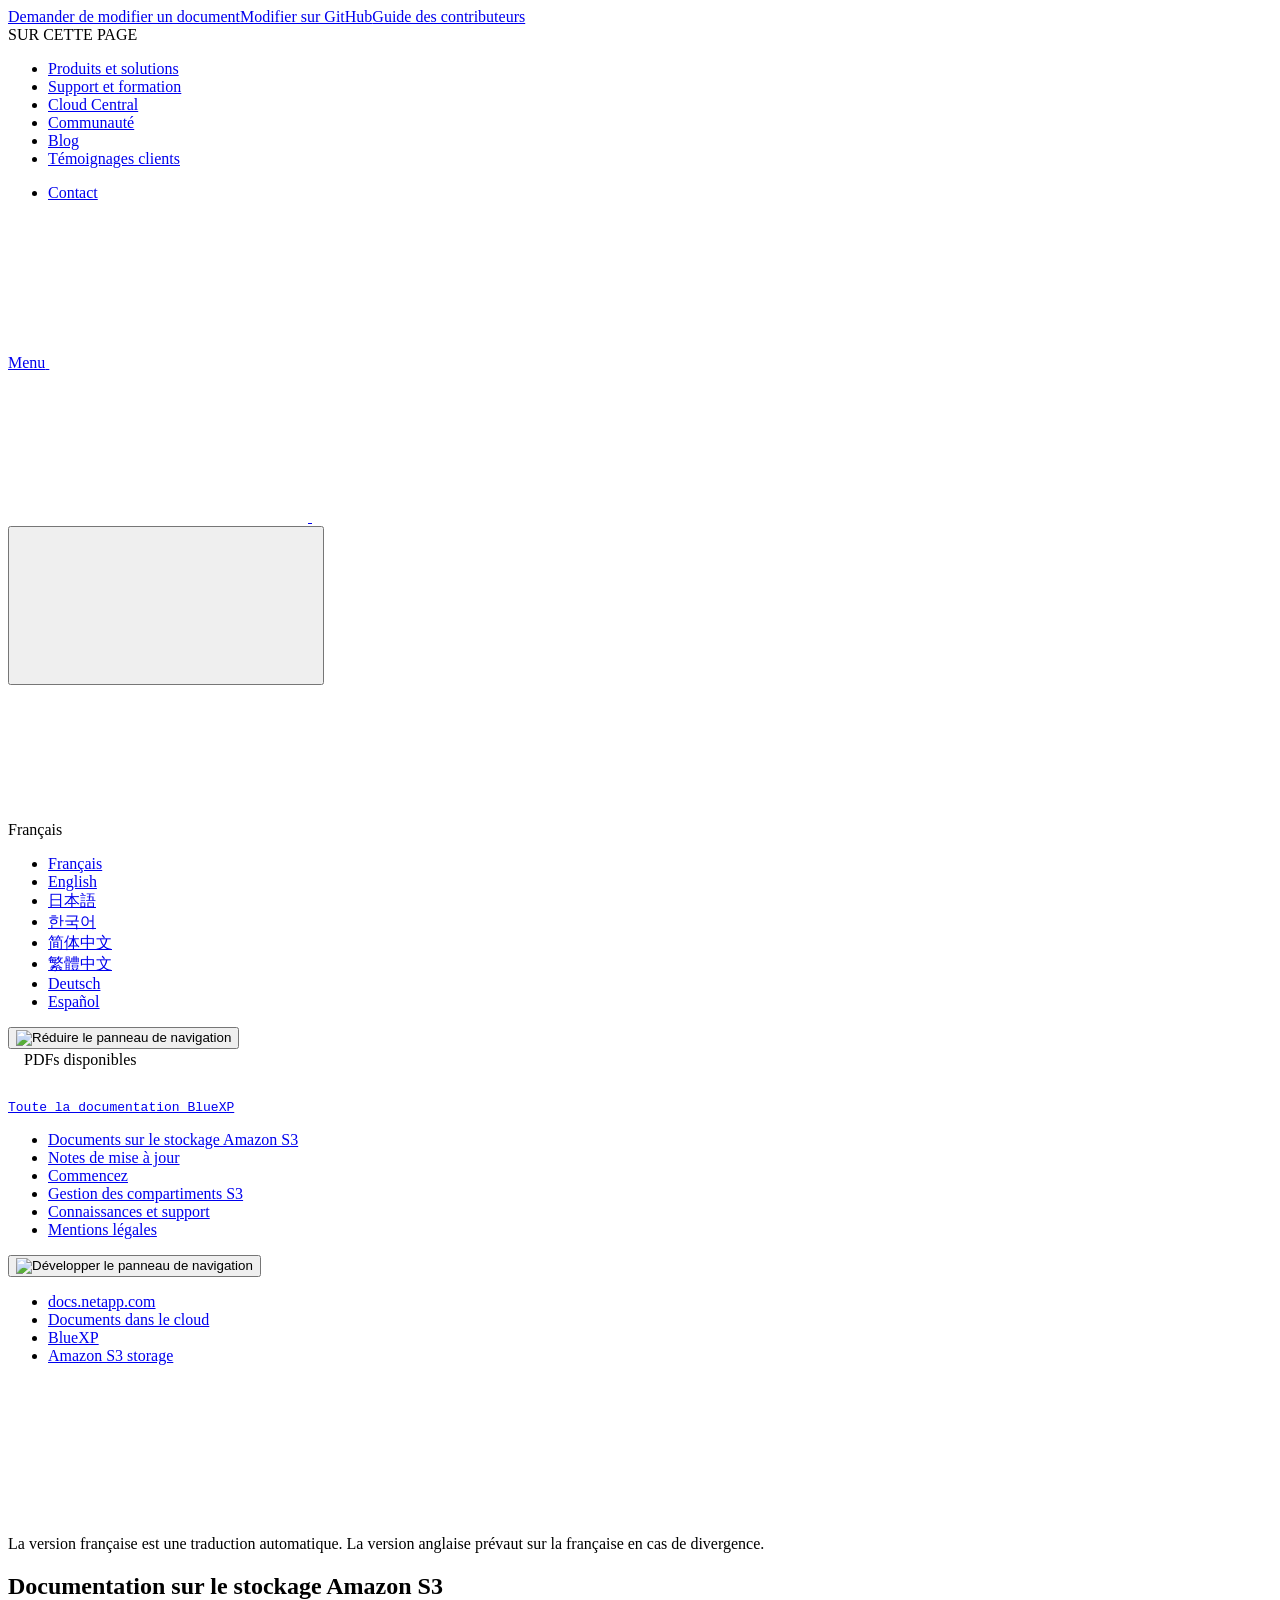
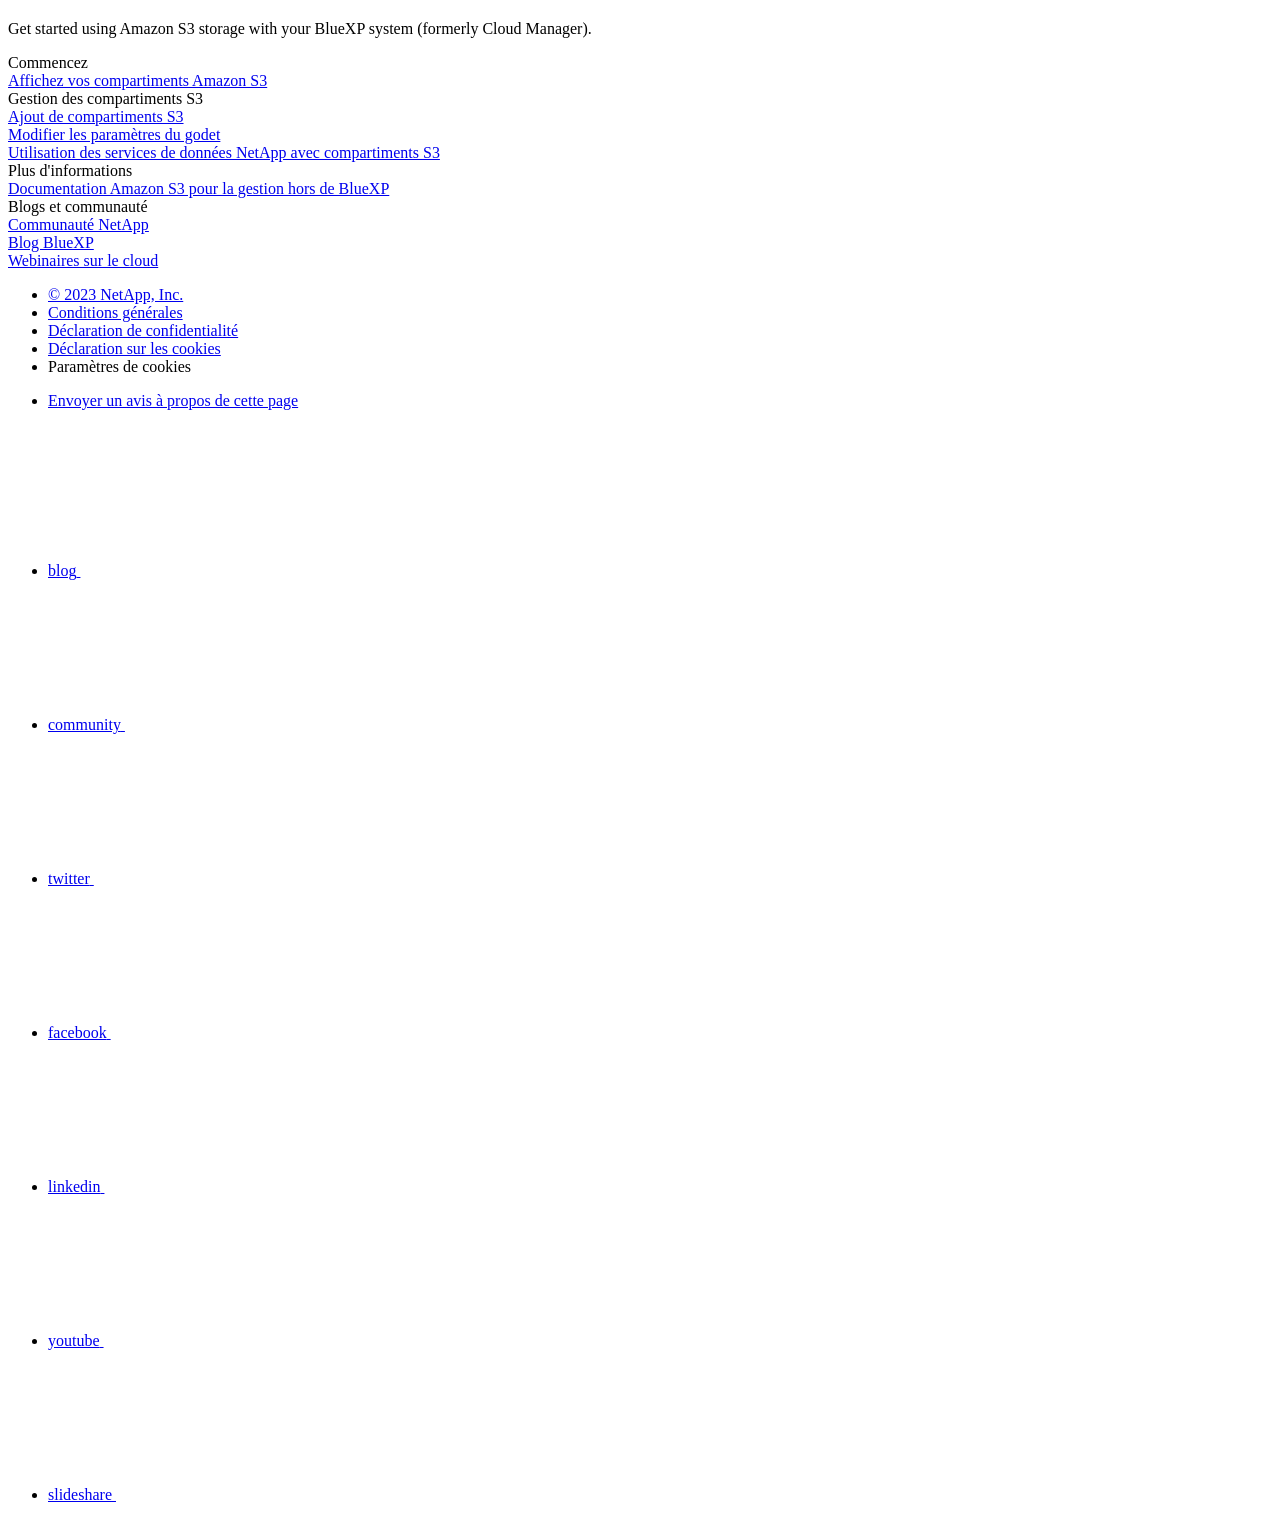
==== index.html @ a763070c "Deploying to gh-pages from  @ d402256b5ade138a9da53245dac1929bb200e965 🚀" ====
<!DOCTYPE html>
<html lang="fr">
  <head class="at-element-marker">
  <title>Documentation sur le stockage Amazon S3 | NetApp Documentation</title>
  <meta charset="utf-8">
  <meta http-equiv="x-ua-compatible" content="ie=edge,chrome=1">
  <meta http-equiv="language" content="en">
  <meta name="viewport" content="width=device-width, initial-scale=1">
  <meta property="og:title" content="Documentation sur le stockage Amazon S3 | NetApp Documentation" />
	<meta property="og:type" content="website" />
	<meta property="og:url" content="https://docs.netapp.com/fr-fr/bluexp-s3-storage/index.html" />
	<meta property="og:description" content="Commencez à utiliser le stockage Amazon S3 avec votre système BlueXP (anciennement Cloud Manager)." />
  <meta property="og:image" content="https://docs.netapp.com/fr-fr/bluexp-s3-storage/images/logo-tophat-social.png" />
  <meta property="og:image:alt" content="NetApp Logo" />
  <meta name="format-detection" content="telephone=no">
  <meta http-equiv="Content-Type" content="text/html; charset=utf-8">
  <meta http-equiv="encoding" content="utf-8">
  <meta http-equiv="nss-type" content="Product Documentation"/>
  <meta http-equiv="nss-subtype" content="User Guide"/><meta name="description" content="Commencez à utiliser le stockage Amazon S3 avec votre système BlueXP (anciennement Cloud Manager).">
  <meta name="keywords" content=" "><!-- Icons -->
  <link rel="icon" href="/fr-fr/bluexp-s3-storage/images/favicon.ico" type="image/x-icon">

  <!-- RSS Feed --><link rel="alternate" type="application/rss+xml" title="NetApp Documentation" href="/fr-fr/bluexp-s3-storage/feed.xml"><!-- CSS Definitions: NetApp CSS should be defined after generic css -->

  <!-- Elastic Search -->
  <link rel="stylesheet" href="//cdn.jsdelivr.net/searchkit/0.10.0/theme.css">

  <!-- Combined CSS -->
  <link rel="stylesheet" type="text/css" href="/fr-fr/bluexp-s3-storage/css/netappdocs.css">

  
  <link rel="stylesheet" href="/fr-fr/bluexp-s3-storage/css/landing-page.css" type="text/css">
  <link rel="stylesheet" href="/fr-fr/bluexp-s3-storage/css/tabbed-blocks.css" type="text/css">
  <!-- Canonical url -->
  <link rel='stylesheet' href='/fr-fr/bluexp-s3-storage/css/na-feature.css' type='text/css'><!-- Top level site integrations --><script>
    function addAdobeLaunch(adobeId) {
      var head = document.getElementsByTagName('head')[0];
      var adobe = document.createElement("script");
      adobe.type = "text/plain";
      adobe.className = "optanon-category-C0002";
      adobe.src = "//assets.adobedtm.com/60287eadf1ee/c284da483c83/"+adobeId+".min.js";
      head.appendChild(adobe);
    }

    function addGoogleAnalytics(gtagId) {
      var google = document.createElement("script");
      google.type = "text/plain";
      google.className = "optanon-category-C0002";
      google.src = "https://www.googletagmanager.com/gtag/js?id="+gtagId;
      var head = document.getElementsByTagName('head')[0];
      head.appendChild(google);

      window.dataLayer = window.dataLayer || [];
      function gtag(){dataLayer.push(arguments);}
      gtag('js', new Date());
      gtag('config', gtagId);
    }

    function addConsent(consentId) {
      var head = document.getElementsByTagName('head')[0];
      var onetrustConsent = document.createElement("script");
      onetrustConsent.type = "text/javascript";
      onetrustConsent.src = "https://cdn.cookielaw.org/consent/"+consentId+"/OtAutoBlock.js";
      head.appendChild(onetrustConsent);

      var onetrustScript = document.createElement("script");
      onetrustScript.type = "text/javascript";
      onetrustScript.src = "https://cdn.cookielaw.org/scripttemplates/otSDKStub.js";
      onetrustScript.charset = "UTF-8";
      onetrustScript.dataset.documentLanguage = "true";
      onetrustScript.dataset.domainScript = consentId;
      head.appendChild(onetrustScript);
    }addConsent("72570c5c-fe30-465f-b0e0-b77f7fb4ae34");
    addAdobeLaunch("launch-e9ff3acac59f");
    addGoogleAnalytics("UA-81697994-3");function OptanonWrapper() { }
  </script>
  <script src="https://cdnjs.cloudflare.com/ajax/libs/jquery/2.1.4/jquery.min.js"></script>
  <script src="https://cdnjs.cloudflare.com/ajax/libs/jquery-cookie/1.4.1/jquery.cookie.min.js"></script>

  <!-- Used for Product Family Page Sidebar Visibility --><!-- Used to import Promise for IE. Required for SearchKit -->
  <script src="https://cdnjs.cloudflare.com/ajax/libs/bluebird/3.3.5/bluebird.min.js"></script><script src='/fr-fr/bluexp-s3-storage/js/na-search.js'></script><script src='/fr-fr/bluexp-s3-storage/js/na-pagenav.js'></script><script src='/fr-fr/bluexp-s3-storage/js/na-utility.js'></script>
 <!--  
  <link rel='stylesheet' href='/fr-fr/bluexp-s3-storage/css/prism.css' type='text/css'>
  <link rel='stylesheet' href='/fr-fr/bluexp-s3-storage/css/prism-netapp.css' type='text/css'>
 -->

  <!-- <script src='/fr-fr/bluexp-s3-storage/js/na-utility.js'></script> -->
  <script src='/fr-fr/bluexp-s3-storage/js/clouddocs.js'></script>
  <script src='/fr-fr/bluexp-s3-storage/js/jquery.navgoco.min.js'></script>
  <script src="https://maxcdn.bootstrapcdn.com/bootstrap/3.3.7/js/bootstrap.min.js" integrity="sha384-Tc5IQib027qvyjSMfHjOMaLkfuWVxZxUPnCJA7l2mCWNIpG9mGCD8wGNIcPD7Txa" crossorigin="anonymous"></script>
  <!-- <script src='/fr-fr/bluexp-s3-storage/js/toc.js'></script> -->
  <!-- <script src='/fr-fr/bluexp-s3-storage/js/customscripts.js'></script> --><script>
      $(document).ready(function() {
          
          var collapseOnInit = true;
          

          var navSettings = {
              "caretHtml": '',
              "accordion": collapseOnInit,
              "openClass": 'active', // open
              "save": false, // leave false or nav highlighting doesn't work right
              "cookie": {
                  "name": 'navgoco',
                  "expires": false,
                  "path": '/'
              },
              "slide": {
                  "duration": 400,
                  "easing": 'swing'
              }
          };

          // Initialize navgoco with default options
          $("#mysidebar").navgoco(navSettings);
          

          $("#collapseAll").click(function(e) {
              e.preventDefault();
              $("#mysidebar").navgoco('toggle', false);
          });

          $("#expandAll").click(function(e) {
              e.preventDefault();
              $("#mysidebar").navgoco('toggle', true);
          });

          $(".sidebar-nav-container").on("scroll", function() {
            $.cookie("sidebarScroll", $(".sidebar-nav-container").scrollTop(), {
              path    : "/fr-fr/bluexp-s3-storage"  
            });
          });
          $(function() {
            if ($.cookie("sidebarScroll")) {
              $(".sidebar-nav-container").scrollTop($.cookie("sidebarScroll"));
            }
          });

      });

  </script>
  <script>
      $(document).ready(function() {
          $("#tg-sb-link").click(function() {
              $("#tg-sb-sidebar").toggle();
              $("#tg-sb-content").toggleClass('col-md-9');
              $("#tg-sb-content").toggleClass('col-md-12');
              $("#tg-sb-icon").toggleClass('fa-toggle-on');
              $("#tg-sb-icon").toggleClass('fa-toggle-off');
          });
      });
  </script>
  <script src='/fr-fr/bluexp-s3-storage/js/custom-dropdown.js'></script>
  <script src='/fr-fr/bluexp-s3-storage/js/FileSaver.min.js'></script>
  <script src='/fr-fr/bluexp-s3-storage/js/jszip-utils.min.js'></script>
  <script src='/fr-fr/bluexp-s3-storage/js/jszip.min.js'></script>
  <!-- <script src='/fr-fr/bluexp-s3-storage/js/pdf-ux.js'></script> -->
</head>


  <body class role="document" data-flavor="">
    <div id="page" class="n-off-canvas-menu">
      <div class="n-off-canvas-menu__menu"><!--TODO: Add offcanvas code --></div>
      <div class="n-off-canvas-menu__content-wrap">
        <header class="site-header" id="banner">
  
  <!-- Start Page Toolbar -->
  
  <div class="page-nav-toolbar"><div class="page-nav-contribute"><a target="_blank" href="https://github.com/NetAppDocs/bluexp-s3-storage/issues/new?body=Page%3A%20[Documentation sur le stockage Amazon S3](https://docs.netapp.com/fr-fr/bluexp-s3-storage/index.html)&template=public-issue-template.md" class="page-nav-contribute-link" role="button"><img src="/fr-fr/bluexp-s3-storage/images/discuss-sm.svg" alt="" class="github-icon" />Demander de modifier un document</a><a target="_blank" href="https://github.com/NetAppDocs/bluexp-s3-storage/blob/main/index.adoc" class="page-nav-contribute-link" role="button"><img src="/fr-fr/bluexp-s3-storage/images/edit-sm.svg" alt="" class="github-icon" />Modifier sur GitHub</a><a target="_blank" href="https://docs.netapp.com/us-en/contribute/" class="page-nav-contribute-link"  ><img src="/fr-fr/bluexp-s3-storage/images/article-sm.svg" alt="" class="github-icon" />Guide des contributeurs</a></div>
    <div class="page-nav-container">
      <nav class="page-nav-fixed">
        <div class="page-nav-title">SUR CETTE PAGE</div>
        <div class="page-nav-links">
          <ul class="page-nav-inner" id="page-menu"></ul>
        </div>
      </nav>
    </div>
  </div>
  
  
  <!-- Start top_hat -->
  <div class="n-top-hat">
    <div class="n-container">
      <div class="n-top-hat__cross-property-nav">
        <ul class="n-top-hat__list">
          <li class="n-top-hat__list-item">
            <a href="https://www.netapp.com/products-a-z/" class="n-top-hat__link">Produits et solutions</a>
          </li>
          <li class="n-top-hat__list-item">
            <a href="https://www.netapp.com/support-and-training/netapp-university/" class="n-top-hat__link">Support et formation</a>
          </li>
          <li class="n-top-hat__list-item">
            <a href="https://cloud.netapp.com" class="n-top-hat__link">Cloud Central</a>
          </li>
          <li class="n-top-hat__list-item">
            <a href="https://community.netapp.com/" class="n-top-hat__link">Communauté</a>
          </li>
          <li class="n-top-hat__list-item">
            <a href="https://blog.netapp.com/" class="n-top-hat__link">Blog</a>
          </li>
          <li class="n-top-hat__list-item">
            <a href="https://customers.netapp.com/en/" class="n-top-hat__link">Témoignages clients</a>
          </li>
        </ul>
      </div>
      <div class="n-top-hat__utils">
        <ul class="n-top-hat__list">
          <li class="n-top-hat__list-item">
            <a href="https://www.netapp.com/company/contact-us/" target="_self" class="n-top-hat__link" data-ntap-ui="contact-us">Contact</a>
          </li>
        </ul>
      </div>
    </div>
  </div>
  <!-- End top_hat -->

  <!-- Start property bar -->
  <style>
    .n-property-navigation-bar__menus--desktop-experience .n-menu--mega__default-content__heading span {
    color: #34B0FF;
    }
  </style>
  <div class="n-property-bar " data-ntap-ui="sticky-nav">
    <div class="n-property-bar__inner-wrap">
      <div class="n-property-bar__menu-toggle">
        <a href="#" class="n-property-bar__menu-toggle-link">
          <span class="n-property-bar__menu-toggle-text">Menu</span>
          <svg class="n-icon-bars n-property-bar__menu-toggle-icon" aria-labelledby="title">
            <title>bars</title>
            <use xlink:href="/fr-fr/bluexp-s3-storage/images/sprite.svg#bars"></use>
          </svg>
        </a>
      </div>
      <div class="n-property-bar__property-mark ">
        <a href="https://www.netapp.com" class="n-property-bar__property-link">
          <div class="n-property-bar__logo">
            <svg class="n-icon-netapp-mark n-icon-netapp-mark n-property-bar__netapp-mark-icon" aria-labelledby="title">
              <title>netapp-mark</title>
              <use xlink:href="/fr-fr/bluexp-s3-storage/images/sprite.svg#netapp-mark"></use>
            </svg>
            <svg class="n-icon-netapp-logo n-property-bar__logo-svg" aria-labelledby="title">
              <title>netapp-logo</title>
              <use xlink:href="/fr-fr/bluexp-s3-storage/images/sprite.svg#netapp-logo"></use>
            </svg>
          </div>
        </a>
      </div>

      
      
      
      <div class="search-property-bar">
        <div id="search-demo-container" class="searchbox n-property-bar__search">
          <div id="react-search" 
          data-search-html="/fr-fr/bluexp-s3-storage/search.html"
          data-type="widget" 
          data-placeholder="Rechercher une documentation"
          data-no-results-found="Aucun résultat n'a été trouvé pour {query}"
          data-did-you-mean="Rechercher {suggestion}."
          data-no-results-found-did-you-mean="Aucun résultat n’a été trouvé pour {query}. Voulez-vous dire {suggestion} ?"
          data-results-found="{hitCount} résultats trouvés"
          data-error-message="We're sorry, an issue occurred when fetching your results. Please try again."
          data-error-reset="Reset Search"
          data-sk-es-pf-indexes=""
          data-flavor=""></div>
          <button class="n-property-bar__search-toggle-button" type="button">
            <svg class="n-icon-search n-property-bar__search-toggle-button-icon" aria-labelledby="title">
              <title>search</title>
              <use xmlns:xlink="http://www.w3.org/1999/xlink" xlink:href="/fr-fr/bluexp-s3-storage/images/sprite.svg#search"></use>
            </svg>
          </button>
        </div>
      </div>
      
    </div>
  </div>
  <div class="n-property-bar__toolbar">
    <!-- Start Language Selector --><div id="language-dropdown" class="custom-dropdown custom-dropdown-lang">
      <div class="custom-dropdown-select custom-dropdown-select-lang">
      <span class="lang-name">Français</span>
          <svg class="n-globe__icon" aria-labelledby="title">
            <title>globe</title>
            <use xmlns:xlink="http://www.w3.org/1999/xlink" xlink:href="/fr-fr/bluexp-s3-storage/images/sprite.svg#globe"></use>
          </svg>
        </button>
      </div>

      <ul class="custom-dropdown-menu"><li>
          <a href="https://docs.netapp.com/fr-fr/bluexp-s3-storage/index.html" target="_self"><span translate="no" class="notranslate">Français</span></a>
        </li><li>
          <a href="https://docs.netapp.com/us-en/bluexp-s3-storage/index.html" target="_self"><span translate="no" class="notranslate">English</span></a>
        </li><li>
          <a href="https://docs.netapp.com/ja-jp/bluexp-s3-storage/index.html" target="_self"><span translate="no" class="notranslate">日本語</span></a>
        </li><li>
          <a href="https://docs.netapp.com/ko-kr/bluexp-s3-storage/index.html" target="_self"><span translate="no" class="notranslate">한국어</span></a>
        </li><li>
          <a href="https://docs.netapp.com/zh-cn/bluexp-s3-storage/index.html" target="_self"><span translate="no" class="notranslate">简体中文</span></a>
        </li><li>
          <a href="https://docs.netapp.com/zh-tw/bluexp-s3-storage/index.html" target="_self"><span translate="no" class="notranslate">繁體中文</span></a>
        </li><li>
          <a href="https://docs.netapp.com/de-de/bluexp-s3-storage/index.html" target="_self"><span translate="no" class="notranslate">Deutsch</span></a>
        </li><li>
          <a href="https://docs.netapp.com/es-es/bluexp-s3-storage/index.html" target="_self"><span translate="no" class="notranslate">Español</span></a>
        </li></ul>
    </div><!-- End Language Selector -->

    <div class="n-property-bar__cta"></div>
  </div>
  <!-- End property bar -->
</header>


        <main id="n-main-content" class="n-main-content">
          <!-- Start Documentation Content -->
<div class="ie-main">
  <!-- Sidebar Column -->
  
  <div class="col-md-3" id="sidebar-height">
      <button id="btn-sidebar-collapse" onclick="hideSidebar()"><img src="/fr-fr/bluexp-s3-storage/images/collapse.png" alt="Réduire le panneau de navigation"></button>
      <div class="n-pdf-header">
  <a id="toggleButtonPdf" class="n-pdf-button" type="button">
    <img src="/fr-fr/bluexp-s3-storage/images/pdf.png" alt="" width="16" height="16"/>PDFs disponibles<span>
    </span>
  </a>
</div>
<div class="n-pdf-body-container">
  <ul id="toggleContainerPdf" class="n-pdf-body" style="display:none;"><li class="pdf-ux-container">
        
        
        
        <a target="_blank" href="/fr-fr/bluexp-s3-storage/pdfs/fullsite-sidebar/Documentation_sur_le_stockage_Amazon_S3.pdf" >
          <img src="/fr-fr/bluexp-s3-storage/images/pdf.png" alt="" width="16" height="16"/>PDF de ce site de documentation</a>
    <ul class="subfolders" id="pdf-remove" style="display:none;"><li class="active"></li></ul>
  





    
      <ul class="subfolders" style="display:none;">
        <li class="pdf-ux-container">
          
          
          
          <a target="_blank" 
            
              href="/fr-fr/bluexp-s3-storage/pdfs/sidebar/Commencez.pdf" 
            
          >
            <img src="/fr-fr/bluexp-s3-storage/images/pdf.png" alt="" width="16" height="16"/>
            Commencez
          </a>
          


        </li>
      </ul>
    

  



    
      <ul class="subfolders" style="display:none;">
        <li class="pdf-ux-container">
          
          
          
          <a target="_blank" 
            
              href="/fr-fr/bluexp-s3-storage/pdfs/sidebar/Gestion_des_compartiments_S3.pdf" 
            
          >
            <img src="/fr-fr/bluexp-s3-storage/images/pdf.png" alt="" width="16" height="16"/>
            Gestion des compartiments S3
          </a>
          






        </li>
      </ul>
    

  



    
      <ul class="subfolders" style="display:none;">
        <li class="pdf-ux-container">
          
          
          
          <a target="_blank" 
            
              href="/fr-fr/bluexp-s3-storage/pdfs/sidebar/Connaissances_et_support.pdf" 
            
          >
            <img src="/fr-fr/bluexp-s3-storage/images/pdf.png" alt="" width="16" height="16"/>
            Connaissances et support
          </a>
          




        </li>
      </ul>
    

  



</li></ul>
  <div class="zip-pdf-link-container" style="display: none;">   
    <a href="#" id="zipPdf">
      <img src="/fr-fr/bluexp-s3-storage/images/pdf-zip.png" alt="" width="16" height="16"/>
      <pre>Collection de documents PDF séparés<span class="zip-size"></span></pre>
    </a><div id="zip-link-popup" class="hide">
    <div class="inner-modal">
        <div class="downloading-progress">
            <div class="spinner"></div>
            <h1>Creating your file...</h1>
            <div>This may take a few minutes. Thanks for your patience.</div>
            <button class="cancel-download-btn" type="button">Cancel</button>
        </div>
        <div class="download-complete hide">
            <div class="done-icon">
                <svg xmlns="http://www.w3.org/2000/svg" width="24" height="24" viewBox="0 0 24 24"><path d="M20.285 2l-11.285 11.567-5.286-5.011-3.714 3.716 9 8.728 15-15.285z"/></svg>
            </div>
            <div>Your file is ready</div>
            <button class="cancel-download-btn" type="button">OK</button>
        </div>
    </div>
</div>
<script>
    $(".cancel-download-btn").click(function(){
        $("#zip-link-popup").addClass("hide");
        $("#zip-link-popup .downloading-progress").removeClass("hide");
        $("#zip-link-popup .download-complete").addClass("hide");
    });
</script></div>
</div>
<script>
  $("#toggleContainerPdf li.active:last-child").parents('ul.subfolders').toggle('display');
  $("#toggleButtonPdf").click(function () {
    $("#toggleContainerPdf").toggle('display');
    $(".n-pdf-body-container .zip-pdf-link-container").toggle('display');
  });
</script><div class="prod-nav" id="product-nav">
  <a target="_self" class="prod-fam-nav" href="https://docs.netapp.com/fr-fr/cloud-manager-family/"><img src="/fr-fr/bluexp-s3-storage/images/left_arrow.png" alt=""><pre>Toute la documentation BlueXP</pre></a>
</div><div class="sidebar-nav-container" id="mysidebardiv">
  <ul id="mysidebar" class="nav"><li 
      data-pdf-exists="true" 
      data-pdf-filename="Documents sur le stockage Amazon S3"
      data-li-level="1#" 
      class="  active "
    ><a class="na-navbar-padding" href="/fr-fr/bluexp-s3-storage/index.html">
        Documents sur le stockage Amazon S3
      </a></li><li 
      data-pdf-exists="true" 
      data-pdf-filename="Notes de mise à jour"
      data-li-level="1#" 
      class=" "
    ><a class="na-navbar-padding" href="/fr-fr/bluexp-s3-storage/whats-new.html">
        Notes de mise à jour
      </a></li><li 
      data-pdf-exists="true" 
      data-pdf-filename="Commencez"
      data-li-level="1" 
      class="subfolders "
    ><a href="#">
        <div class="na-navbar-padding"> Commencez</div>
      </a>
      <ul style="display: none;">
        <li 
      data-pdf-exists="true" 
      data-pdf-filename="Affichez vos compartiments Amazon S3"
      data-li-level="2#" 
      class=" "
    ><a class="na-navbar-padding" href="/fr-fr/bluexp-s3-storage/task-viewing-amazon-s3.html">
        Affichez vos compartiments Amazon S3
      </a></li></ul></li><li 
      data-pdf-exists="true" 
      data-pdf-filename="Gestion des compartiments S3"
      data-li-level="1" 
      class="subfolders "
    ><a href="#">
        <div class="na-navbar-padding"> Gestion des compartiments S3</div>
      </a>
      <ul style="display: none;">
        <li 
      data-pdf-exists="true" 
      data-pdf-filename="Ajout de compartiments S3"
      data-li-level="2#" 
      class=" "
    ><a class="na-navbar-padding" href="/fr-fr/bluexp-s3-storage/task-add-s3-bucket.html">
        Ajout de compartiments S3
      </a></li><li 
      data-pdf-exists="true" 
      data-pdf-filename="Modifier les paramètres de compartiment S3"
      data-li-level="2#" 
      class=" "
    ><a class="na-navbar-padding" href="/fr-fr/bluexp-s3-storage/task-change-s3-bucket-settings.html">
        Modifier les paramètres de compartiment S3
      </a></li><li 
      data-pdf-exists="true" 
      data-pdf-filename="Utilisation des services de données NetApp avec compartiments S3"
      data-li-level="2#" 
      class=" "
    ><a class="na-navbar-padding" href="/fr-fr/bluexp-s3-storage/task-s3-enable-data-services.html">
        Utilisation des services de données NetApp avec compartiments S3
      </a></li></ul></li><li 
      data-pdf-exists="true" 
      data-pdf-filename="Connaissances et support"
      data-li-level="1" 
      class="subfolders "
    ><a href="#">
        <div class="na-navbar-padding"> Connaissances et support</div>
      </a>
      <ul style="display: none;">
        <li 
      data-pdf-exists="true" 
      data-pdf-filename="S'inscrire pour obtenir de l'aide"
      data-li-level="2#" 
      class=" "
    ><a class="na-navbar-padding" href="/fr-fr/bluexp-s3-storage/task-support-registration.html">
        S'inscrire pour obtenir de l'aide
      </a></li><li 
      data-pdf-exists="true" 
      data-pdf-filename="Obtenez de l'aide"
      data-li-level="2#" 
      class=" "
    ><a class="na-navbar-padding" href="/fr-fr/bluexp-s3-storage/task-get-help.html">
        Obtenez de l'aide
      </a></li></ul></li><li 
      data-pdf-exists="true" 
      data-pdf-filename="Mentions légales"
      data-li-level="1#" 
      class=" "
    ><a class="na-navbar-padding" href="/fr-fr/bluexp-s3-storage/legal-notices.html">
        Mentions légales
      </a></li></ul>
</div>
<script>
  window.onscroll = () => {
    const value = -40 - (document.body.scrollHeight - (window.innerHeight + document.scrollingElement.scrollTop));
    
    document.getElementById("sidebar-height").style.bottom = Math.max(0,value) + "px";
};
</script>
<!-- this highlights the active parent class in the navgoco sidebar. this is critical so that the parent expands when you're viewing a page. This must appear below the sidebar code above. Otherwise, if placed inside customscripts.js, the script runs before the sidebar code runs and the class never gets inserted.-->
<script>$("li.active").parents('li').toggleClass("active");</script>
<script>$("#mysidebar li.active").parents('ul').css("display","block");</script>


  </div>
  

  <div class="ie-content-pane n-doc__component-detail-content n-doc__component-detail-content--show-code">
    <!-- Begin of page container --><article class="page-content" id="main">
      <div class="ie-utility">
  <button id="btn-sidebar-expand" onclick="showSidebar()"><img src="/fr-fr/bluexp-s3-storage/images/expand.png" alt="Développer le panneau de navigation"></button>
  <div class="ie-menu">
    <div class="n-breadcrumb">
      <ul class="n-breadcrumb__list">
        <li class="n-breadcrumb__list-item">
          <a href="https://docs.netapp.com">docs.netapp.com</a>
        </li>
        
        <li class="n-breadcrumb__list-item">
          <a href="https://docs.netapp.com/us-en/cloud/">Documents dans le cloud</a>
        </li>
        

        
        <li class="n-breadcrumb__list-item">
          <a href="https://docs.netapp.com/fr-fr/cloud-manager-family/">BlueXP</a>
        </li>
        

        <li class="n-breadcrumb__list-item">
          <a href="/fr-fr/bluexp-s3-storage/">Amazon&nbsp;S3&nbsp;storage</a>
        </li>

      </ul>
    </div>
    <div style="clear: both"></div><!-- Main needs to have height -->
  </div>
</div>

      <div class="n-band n-band--docs n-band--belted">
  <div class="n-container" style="margin: 0 auto; padding: 0;">
    <div class="n-row">
      <div class="n-col-sm-12"><div class="ie-nmt-disclaimer">
          <span>
            <div class="ie-nmt-disclaimer-container">
              <div class="ie-nmt-disclaimer-icon">
                <svg class="luci-icon" aria-hidden="true">
                  <use xlink:href="/fr-fr/bluexp-s3-storage/images/sprite.svg#circle-info">
                </svg>
              </div>
              <div class="ie-nmt-disclaimer-content">
                <span> La version française est une traduction automatique. La version anglaise prévaut sur la française en cas de divergence. </span>
              </div>
              <div style="clear:both;"></div>
            </div>
          </span>
        </div><div class="n-doc__component-detail-heading-wrap">
          <h1 class="n-doc__component-detail-heading">Documentation sur le stockage Amazon S3</h1>
        </div>
        <section class="n-band__section">
  <p>Get started using Amazon S3 storage with your BlueXP system (formerly Cloud Manager).</p>
</section><div class="n-band__content">
  <div class="n-layout-flex" data-ntap-layout="4">
    
      
        <div class="n-feature-block n-feature-block__align--center n-layout-flex__item ie-feature-block">
          <div class="n-feature-block__content">
            <div class="ie-feature-block__header">
              <div class="ie-feature-block__text">
                Commencez
              </div>
            </div>
            
              
                <div class="ie-feature-block__section">
                  
                  
                  <a class="ie-feature-block__link" target="_self" href="task-viewing-amazon-s3.html">Affichez vos compartiments Amazon S3</a>
                </div>
              
            
          </div>
        </div>
      
    
      
        <div class="n-feature-block n-feature-block__align--center n-layout-flex__item ie-feature-block">
          <div class="n-feature-block__content">
            <div class="ie-feature-block__header">
              <div class="ie-feature-block__text">
                Gestion des compartiments S3
              </div>
            </div>
            
              
                <div class="ie-feature-block__section">
                  
                  
                  <a class="ie-feature-block__link" target="_self" href="task-add-s3-bucket.html">Ajout de compartiments S3</a>
                </div>
              
            
              
                <div class="ie-feature-block__section">
                  
                  
                  <a class="ie-feature-block__link" target="_self" href="task-change-s3-bucket-settings.html">Modifier les paramètres du godet</a>
                </div>
              
            
              
                <div class="ie-feature-block__section">
                  
                  
                  <a class="ie-feature-block__link" target="_self" href="task-s3-enable-data-services.html">Utilisation des services de données NetApp avec compartiments S3</a>
                </div>
              
            
          </div>
        </div>
      
    
      
        <div class="n-feature-block n-feature-block__align--center n-layout-flex__item ie-feature-block">
          <div class="n-feature-block__content">
            <div class="ie-feature-block__header">
              <div class="ie-feature-block__text">
                Plus d'informations
              </div>
            </div>
            
              
                <div class="ie-feature-block__section">
                  
                  
                  <a class="ie-feature-block__link" target="_blank" href="https://docs.aws.amazon.com/AmazonS3/latest/userguide/creating-buckets-s3.html">Documentation Amazon S3 pour la gestion hors de BlueXP</a>
                </div>
              
            
          </div>
        </div>
      
    
      
        <div class="n-feature-block n-feature-block__align--center n-layout-flex__item ie-feature-block">
          <div class="n-feature-block__content">
            <div class="ie-feature-block__header">
              <div class="ie-feature-block__text">
                Blogs et communauté
              </div>
            </div>
            
              
                <div class="ie-feature-block__section">
                  
                  
                  <a class="ie-feature-block__link" target="_blank" href="https://community.netapp.com/t5/BlueXP-and-Services/ct-p/CDS">Communauté NetApp</a>
                </div>
              
            
              
                <div class="ie-feature-block__section">
                  
                  
                  <a class="ie-feature-block__link" target="_blank" href="https://bluexp.netapp.com/blog/topic/cloud-manager">Blog BlueXP</a>
                </div>
              
            
              
                <div class="ie-feature-block__section">
                  
                  
                  <a class="ie-feature-block__link" target="_blank" href="https://bluexp.netapp.com/events">Webinaires sur le cloud</a>
                </div>
              
            
          </div>
        </div>
      
    
  </div>
</div>

        <section class="n-band__section">
          
        </section>
      </div>
    </div>
  </div>
</div>

    </article>
    <!-- Page Container -->
  </div>

  <div style="clear: both"></div><!-- Main needs to have height --></div>

        </main>

        <footer class="n-footer">
  <div class="n-footer__bottom">
    <div class="n-container">
      <div class="n-footer__bottom-left">
        <div class="n-footer__copyright">
          <ul class="n-footer__copyright-list">
            <li class="n-footer__copyright-link">
              <a href="https://www.netapp.com/company/legal/copyright/">© 2023 NetApp, Inc.</a>
            </li>
            <li class="n-footer__copyright-link">
              <a href="https://www.netapp.com/company/legal/terms-of-use/">Conditions générales</a>
            </li>
            <li class="n-footer__copyright-link">
              <a href="https://www.netapp.com/company/legal/privacy-policy/">Déclaration de confidentialité</a>
            </li>
            <li class="n-footer__copyright-link">
              <a href="https://www.netapp.com/company/legal/cookie-policy/">Déclaration sur les cookies</a>
            </li>
            <li class="n-footer__copyright-link">
              <a class="ot-sdk-show-settings">Paramètres de cookies</a>
            </li>
          </ul>
        </div>
      </div>
      <div class="n-footer__bottom-right">
        <div class="n-footer__copyright">
          <ul class="n-footer__copyright-list">
            <li class="n-footer__copyright-link">
              <a target="_self" href="javascript:netapp_mailto()">Envoyer un avis à propos de cette page</a>
            </li>
          </ul>
        </div>
        <div class="n-footer__social-links">
          <ul class="n-footer__social-link-list">
            <li class="n-footer__social-link-list-item">
              <a class="n-footer__social-link" data-ntap-social="follow-blog" href="https://blog.netapp.com"
                target="_blank" title="blog" alt="blog">
                <span class="n-footer__social-link-text">blog</span>
                <svg class="n-icon-blog n-footer__social-link-icon" aria-labelledby="title">
                  <title>blog@</title>
                  <use xmlns:xlink="http://www.w3.org/1999/xlink"
                    xlink:href="/fr-fr/bluexp-s3-storage/images/sprite.svg#blog"></use>
                </svg>
              </a>
            </li>
            <li class="n-footer__social-link-list-item">
              <a class="n-footer__social-link" data-ntap-social="follow-community" href="https://community.netapp.com/"
                target="_blank" title="community" alt="community">
                <span class="n-footer__social-link-text">community</span>
                <svg class="n-icon-community n-footer__social-link-icon" aria-labelledby="title">
                  <title>community@</title>
                  <use xmlns:xlink="http://www.w3.org/1999/xlink"
                    xlink:href="/fr-fr/bluexp-s3-storage/images/sprite.svg#comments"></use>
                </svg>
              </a>
            </li>
            <li class="n-footer__social-link-list-item">
              <a class="n-footer__social-link" data-ntap-social="follow-twitter" href="https://twitter.com/netapp"
                target="_blank" title="twitter" alt="twitter">
                <span class="n-footer__social-link-text">twitter</span>
                <svg class="n-icon-twitter n-footer__social-link-icon" aria-labelledby="title">
                  <title>twitter@</title>
                  <use xmlns:xlink="http://www.w3.org/1999/xlink"
                    xlink:href="/fr-fr/bluexp-s3-storage/images/sprite.svg#twitter"></use>
                </svg>
              </a>
            </li>
            <li class="n-footer__social-link-list-item">
              <a class="n-footer__social-link" data-ntap-social="follow-facebook" href="https://www.facebook.com/NetApp"
                target="_blank" title="facebook" alt="facebook">
                <span class="n-footer__social-link-text">facebook</span>
                <svg class="n-icon-facebook n-footer__social-link-icon" aria-labelledby="title">
                  <title>facebook@</title>
                  <use xmlns:xlink="http://www.w3.org/1999/xlink"
                    xlink:href="/fr-fr/bluexp-s3-storage/images/sprite.svg#facebook"></use>
                </svg>
              </a>
            </li>
            <li class="n-footer__social-link-list-item">
              <a class="n-footer__social-link" data-ntap-social="follow-linkedin"
                href="https://www.linkedin.com/company/netapp" target="_blank" title="linkedin" alt="linkedin">
                <span class="n-footer__social-link-text">linkedin</span>
                <svg class="n-icon-linkedin n-footer__social-link-icon" aria-labelledby="title">
                  <title>linkedin@</title>
                  <use xmlns:xlink="http://www.w3.org/1999/xlink"
                    xlink:href="/fr-fr/bluexp-s3-storage/images/sprite.svg#linkedin"></use>
                </svg>
              </a>
            </li>
            <li class="n-footer__social-link-list-item">
              <a class="n-footer__social-link" data-ntap-social="follow-youtube"
                href="https://www.youtube.com/user/NetAppTV" target="_blank" title="youtube" alt="youtube">
                <span class="n-footer__social-link-text">youtube</span>
                <svg class="n-icon-youtube n-footer__social-link-icon" aria-labelledby="title">
                  <title>youtube@</title>
                  <use xmlns:xlink="http://www.w3.org/1999/xlink"
                    xlink:href="/fr-fr/bluexp-s3-storage/images/sprite.svg#youtube"></use>
                </svg>
              </a>
            </li>
            <li class="n-footer__social-link-list-item">
              <a class="n-footer__social-link" data-ntap-social="follow-slideshare"
                href="https://www.slideshare.net/NetApp" target="_blank" title="slideshare" alt="slideshare">
                <span class="n-footer__social-link-text">slideshare</span>
                <svg class="n-icon-slideshare n-footer__social-link-icon" aria-labelledby="title">
                  <title>slideshare@</title>
                  <use xmlns:xlink="http://www.w3.org/1999/xlink"
                    xlink:href="/fr-fr/bluexp-s3-storage/images/sprite.svg#slideshare"></use>
                </svg>
              </a>
            </li>
          </ul>
        </div>
      </div>
    </div>
  </div>
</footer>

      </div><!-- Elasticsearch JS -->
      <script type="text/javascript" src='/fr-fr/bluexp-s3-storage/js/bundle.js'></script>

      <!-- Syntax Highlighting -->
      <script type="text/javascript" src='/fr-fr/bluexp-s3-storage/js/prism.js'></script>
      <script type="text/javascript" src='/fr-fr/bluexp-s3-storage/js/prism-curl.js'></script>
    </div>
    <script>
      document.body.offsetWidth=1903;
      cookieLaw = {}
      cookieLaw.euCountry = "US";
      cookieLaw.invoke = function(){return false;}
    </script>
    <script src='/fr-fr/bluexp-s3-storage/js/tabbed-blocks.js'></script>
    <script src='/fr-fr/bluexp-s3-storage/js/sidebar.js'></script>
  </body></html>
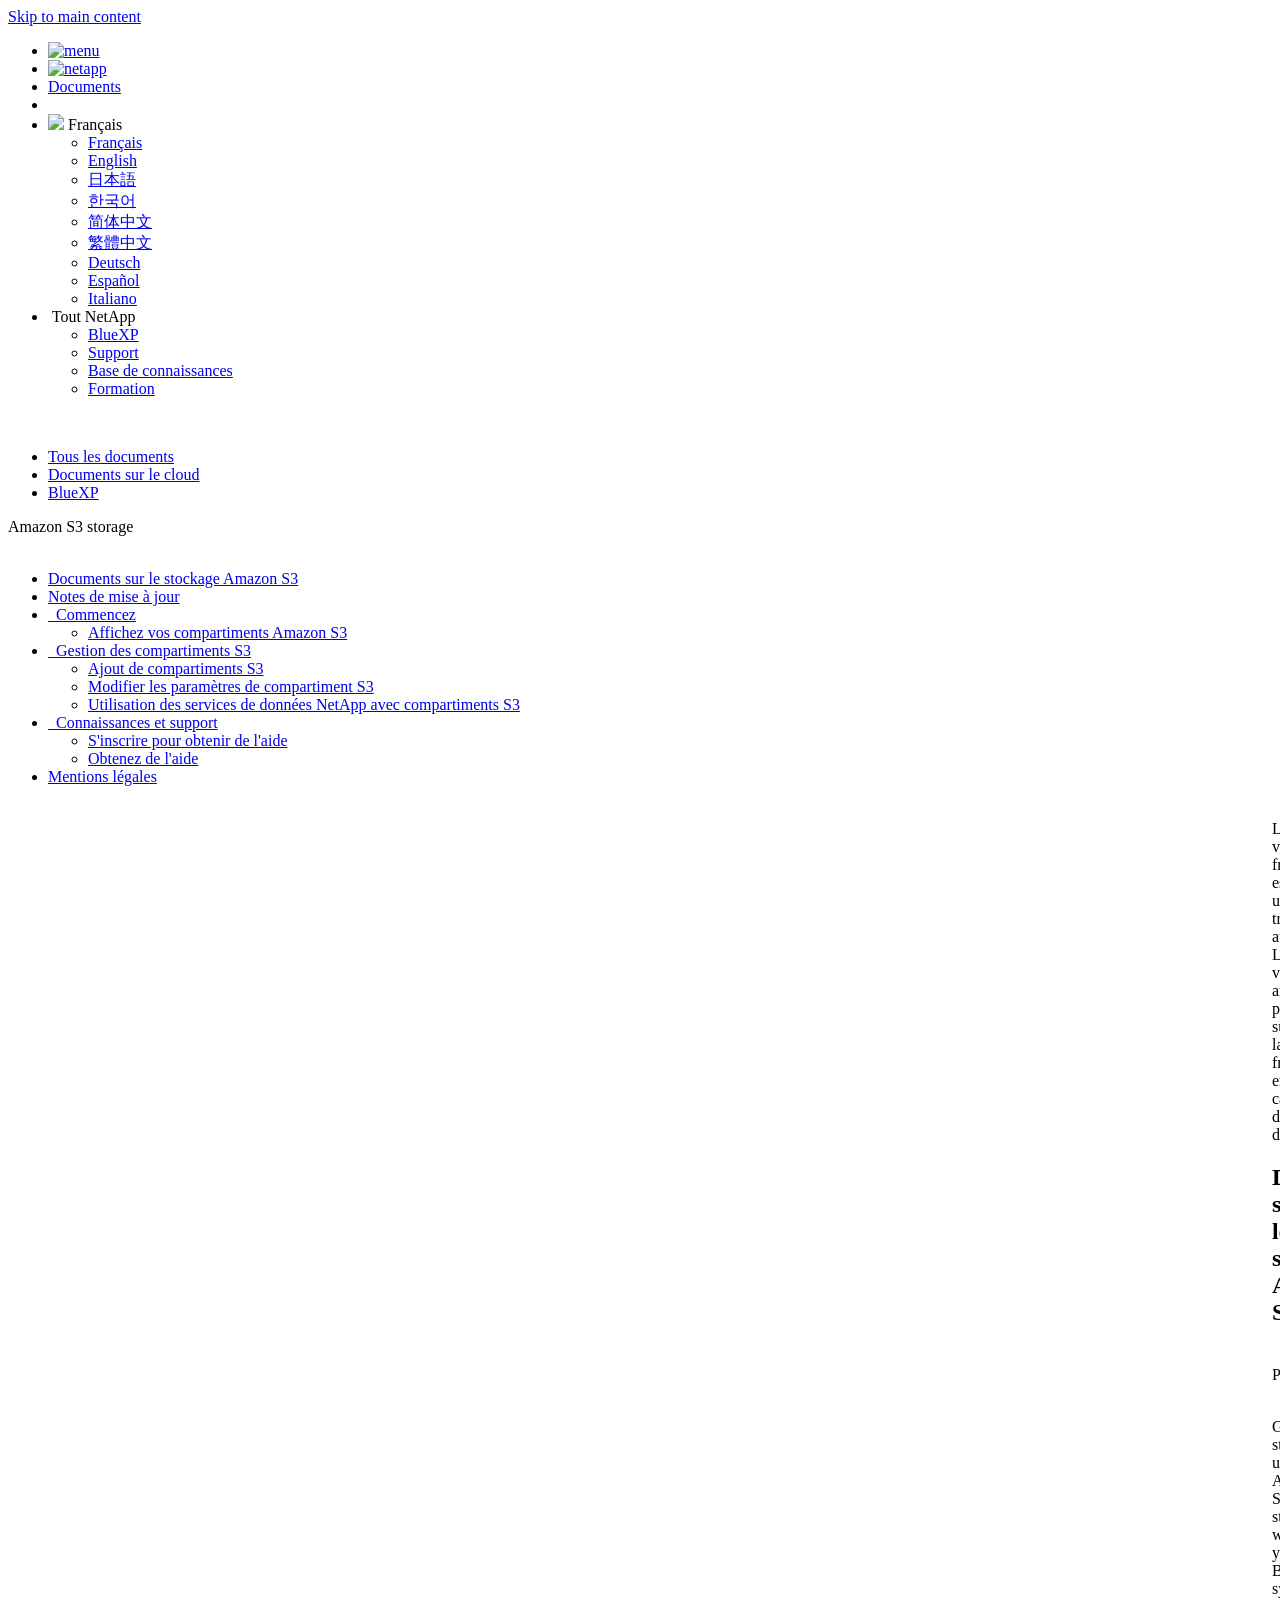
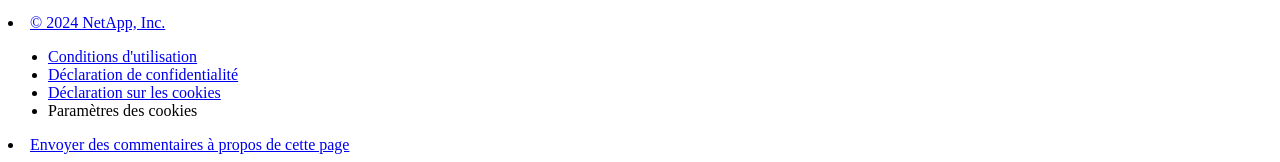
==== commit dd388cb1: "Built from 8bca02b NetAppDocs/netappdocs-build@782b76fc1b76c51d43b6371d3a2fc29d93541a50" ====
--- a/index.html
+++ b/index.html
@@ -9,137 +9,80 @@
   <meta property="og:title" content="Documentation sur le stockage Amazon S3 | NetApp Documentation" />
 	<meta property="og:type" content="website" />
 	<meta property="og:url" content="https://docs.netapp.com/fr-fr/bluexp-s3-storage/index.html" />
-	<meta property="og:description" content="Commencez à utiliser le stockage Amazon S3 avec votre système BlueXP (anciennement Cloud Manager)." />
+	<meta property="og:description" content="Commencez à utiliser le stockage Amazon S3 avec votre système BlueXP." />
   <meta property="og:image" content="https://docs.netapp.com/fr-fr/bluexp-s3-storage/images/logo-tophat-social.png" />
   <meta property="og:image:alt" content="NetApp Logo" />
   <meta name="format-detection" content="telephone=no">
   <meta http-equiv="Content-Type" content="text/html; charset=utf-8">
   <meta http-equiv="encoding" content="utf-8">
   <meta http-equiv="nss-type" content="Product Documentation"/>
-  <meta http-equiv="nss-subtype" content="User Guide"/><meta name="description" content="Commencez à utiliser le stockage Amazon S3 avec votre système BlueXP (anciennement Cloud Manager).">
+  <meta http-equiv="nss-subtype" content="User Guide"/><meta name="description" content="Commencez à utiliser le stockage Amazon S3 avec votre système BlueXP.">
   <meta name="keywords" content=" "><!-- Icons -->
   <link rel="icon" href="/fr-fr/bluexp-s3-storage/images/favicon.ico" type="image/x-icon">
 
   <!-- RSS Feed --><link rel="alternate" type="application/rss+xml" title="NetApp Documentation" href="/fr-fr/bluexp-s3-storage/feed.xml"><!-- CSS Definitions: NetApp CSS should be defined after generic css -->
 
-  <!-- Elastic Search -->
-  <link rel="stylesheet" href="//cdn.jsdelivr.net/searchkit/0.10.0/theme.css">
 
   <!-- Combined CSS -->
-  <link rel="stylesheet" type="text/css" href="/fr-fr/bluexp-s3-storage/css/netappdocs.css">
-
-  
-  <link rel="stylesheet" href="/fr-fr/bluexp-s3-storage/css/landing-page.css" type="text/css">
-  <link rel="stylesheet" href="/fr-fr/bluexp-s3-storage/css/tabbed-blocks.css" type="text/css">
+  <link rel="stylesheet" type="text/css" href="/fr-fr/bluexp-s3-storage/css/ie-netappdocs.css">
+
+  
+  <link rel="stylesheet" href="/fr-fr/bluexp-s3-storage/css/ie-landing-page.css" type="text/css">
+  <link rel="stylesheet" href="/fr-fr/bluexp-s3-storage/css/ie-tabbed-blocks.css" type="text/css">
   <!-- Canonical url -->
-  <link rel='stylesheet' href='/fr-fr/bluexp-s3-storage/css/na-feature.css' type='text/css'><!-- Top level site integrations --><script>
-    function addAdobeLaunch(adobeId) {
-      var head = document.getElementsByTagName('head')[0];
-      var adobe = document.createElement("script");
-      adobe.type = "text/plain";
-      adobe.className = "optanon-category-C0002";
-      adobe.src = "//assets.adobedtm.com/60287eadf1ee/c284da483c83/"+adobeId+".min.js";
-      head.appendChild(adobe);
-    }
-
-    function addGoogleAnalytics(gtagId) {
-      var google = document.createElement("script");
-      google.type = "text/plain";
-      google.className = "optanon-category-C0002";
-      google.src = "https://www.googletagmanager.com/gtag/js?id="+gtagId;
-      var head = document.getElementsByTagName('head')[0];
-      head.appendChild(google);
-
-      window.dataLayer = window.dataLayer || [];
-      function gtag(){dataLayer.push(arguments);}
-      gtag('js', new Date());
-      gtag('config', gtagId);
-    }
-
-    function addConsent(consentId) {
-      var head = document.getElementsByTagName('head')[0];
-      var onetrustConsent = document.createElement("script");
-      onetrustConsent.type = "text/javascript";
-      onetrustConsent.src = "https://cdn.cookielaw.org/consent/"+consentId+"/OtAutoBlock.js";
-      head.appendChild(onetrustConsent);
-
-      var onetrustScript = document.createElement("script");
-      onetrustScript.type = "text/javascript";
-      onetrustScript.src = "https://cdn.cookielaw.org/scripttemplates/otSDKStub.js";
-      onetrustScript.charset = "UTF-8";
-      onetrustScript.dataset.documentLanguage = "true";
-      onetrustScript.dataset.domainScript = consentId;
-      head.appendChild(onetrustScript);
-    }addConsent("72570c5c-fe30-465f-b0e0-b77f7fb4ae34");
-    addAdobeLaunch("launch-e9ff3acac59f");
-    addGoogleAnalytics("UA-81697994-3");function OptanonWrapper() { }
+  <link rel="canonical" href="https://docs.netapp.com/fr-fr/bluexp-s3-storage/" />
+  <link rel="alternate" hreflang="x-default" href="https://docs.netapp.com/us-en/bluexp-s3-storage/" />
+  <link rel="alternate" hreflang="fr" href="https://docs.netapp.com/fr-fr/bluexp-s3-storage/" />
+  <link rel="alternate" hreflang="en" href="https://docs.netapp.com/us-en/bluexp-s3-storage/" />
+  <link rel="alternate" hreflang="ja" href="https://docs.netapp.com/ja-jp/bluexp-s3-storage/" />
+  <link rel="alternate" hreflang="ko" href="https://docs.netapp.com/ko-kr/bluexp-s3-storage/" />
+  <link rel="alternate" hreflang="zh-Hans" href="https://docs.netapp.com/zh-cn/bluexp-s3-storage/" />
+  <link rel="alternate" hreflang="zh-Hant" href="https://docs.netapp.com/zh-tw/bluexp-s3-storage/" />
+  <link rel="alternate" hreflang="de" href="https://docs.netapp.com/de-de/bluexp-s3-storage/" />
+  <link rel="alternate" hreflang="es" href="https://docs.netapp.com/es-es/bluexp-s3-storage/" />
+  <link rel="alternate" hreflang="it" href="https://docs.netapp.com/it-it/bluexp-s3-storage/" />
+  <!-- Top level site integrations -->
+<script type="text/javascript" src="https://cdn.cookielaw.org/consent/72570c5c-fe30-465f-b0e0-b77f7fb4ae34/OtAutoBlock.js"></script>
+    <script type="text/javascript" src="https://cdn.cookielaw.org/scripttemplates/otSDKStub.js" charset="UTF-8" data-document-language="true" data-domain-script="72570c5c-fe30-465f-b0e0-b77f7fb4ae34"></script>
+    <script type="text/javascript">function OptanonWrapper() { }</script>
+    <script type="text/plain" class="optanon-category-C0002" src="https://assets.adobedtm.com/60287eadf1ee/c284da483c83/launch-e9ff3acac59f.min.js"></script>
+    <script class="optanon-category-C0001">(function(w,d,s,l,i){w[l]=w[l]||[];w[l].push({'gtm.start':
+        new Date().getTime(),event:'gtm.js'});var f=d.getElementsByTagName(s)[0],
+        j=d.createElement(s),dl=l!='dataLayer'?'&l='+l:'';j.setAttributeNode(d.createAttribute('data-ot-ignore'));j.setAttribute('class','optanon-category-C0001');j.async=true;
+        j.src='https://www.googletagmanager.com/gtm.js?id='+i+dl+'';f.parentNode.insertBefore(j,f);
+        })(window,document,'script','dataLayer','GTM-MD73T9M');</script>
+
+  <script src="https://cdnjs.cloudflare.com/ajax/libs/jquery/2.1.4/jquery.min.js"></script>
+  
+  <script>
+    $(document).ready(function() {
+      const MASTHEAD_OFFSET = 65;
+      const SECTIONS = $("main h2, main h3");
+      // PAGE NAV - Init
+      if (SECTIONS.length == 0) {
+        // remove if there is no elements
+        /*
+        $("#ie-right-navbar").remove();
+        $("#ie-right-navbar-collapse").remove();
+        */
+      } else {
+        $(".page-nav-title").css('display', 'block');
+        for (var i = 0; i < SECTIONS.length; i++) {
+          var sectionId = $(SECTIONS[i]).attr('id');
+          var sectionName = $(SECTIONS[i]).text();
+          var subClass = $(SECTIONS[i]).is("h3") ? ' page-nav__sublink' : '';
+          $("#page-menu").append('<li class="page-nav-item"><a href="#' + sectionId + '" class="page-nav__link' + subClass + '">' + sectionName + '</a></li>');
+        }
+      }
+    });
   </script>
-  <script src="https://cdnjs.cloudflare.com/ajax/libs/jquery/2.1.4/jquery.min.js"></script>
+  
   <script src="https://cdnjs.cloudflare.com/ajax/libs/jquery-cookie/1.4.1/jquery.cookie.min.js"></script>
 
   <!-- Used for Product Family Page Sidebar Visibility --><!-- Used to import Promise for IE. Required for SearchKit -->
-  <script src="https://cdnjs.cloudflare.com/ajax/libs/bluebird/3.3.5/bluebird.min.js"></script><script src='/fr-fr/bluexp-s3-storage/js/na-search.js'></script><script src='/fr-fr/bluexp-s3-storage/js/na-pagenav.js'></script><script src='/fr-fr/bluexp-s3-storage/js/na-utility.js'></script>
- <!--  
-  <link rel='stylesheet' href='/fr-fr/bluexp-s3-storage/css/prism.css' type='text/css'>
-  <link rel='stylesheet' href='/fr-fr/bluexp-s3-storage/css/prism-netapp.css' type='text/css'>
- -->
-
-  <!-- <script src='/fr-fr/bluexp-s3-storage/js/na-utility.js'></script> -->
-  <script src='/fr-fr/bluexp-s3-storage/js/clouddocs.js'></script>
-  <script src='/fr-fr/bluexp-s3-storage/js/jquery.navgoco.min.js'></script>
-  <script src="https://maxcdn.bootstrapcdn.com/bootstrap/3.3.7/js/bootstrap.min.js" integrity="sha384-Tc5IQib027qvyjSMfHjOMaLkfuWVxZxUPnCJA7l2mCWNIpG9mGCD8wGNIcPD7Txa" crossorigin="anonymous"></script>
-  <!-- <script src='/fr-fr/bluexp-s3-storage/js/toc.js'></script> -->
-  <!-- <script src='/fr-fr/bluexp-s3-storage/js/customscripts.js'></script> --><script>
-      $(document).ready(function() {
-          
-          var collapseOnInit = true;
-          
-
-          var navSettings = {
-              "caretHtml": '',
-              "accordion": collapseOnInit,
-              "openClass": 'active', // open
-              "save": false, // leave false or nav highlighting doesn't work right
-              "cookie": {
-                  "name": 'navgoco',
-                  "expires": false,
-                  "path": '/'
-              },
-              "slide": {
-                  "duration": 400,
-                  "easing": 'swing'
-              }
-          };
-
-          // Initialize navgoco with default options
-          $("#mysidebar").navgoco(navSettings);
-          
-
-          $("#collapseAll").click(function(e) {
-              e.preventDefault();
-              $("#mysidebar").navgoco('toggle', false);
-          });
-
-          $("#expandAll").click(function(e) {
-              e.preventDefault();
-              $("#mysidebar").navgoco('toggle', true);
-          });
-
-          $(".sidebar-nav-container").on("scroll", function() {
-            $.cookie("sidebarScroll", $(".sidebar-nav-container").scrollTop(), {
-              path    : "/fr-fr/bluexp-s3-storage"  
-            });
-          });
-          $(function() {
-            if ($.cookie("sidebarScroll")) {
-              $(".sidebar-nav-container").scrollTop($.cookie("sidebarScroll"));
-            }
-          });
-
-      });
-
-  </script>
-  <script>
+  <script src="https://cdnjs.cloudflare.com/ajax/libs/bluebird/3.3.5/bluebird.min.js"></script><script src='/fr-fr/bluexp-s3-storage/js/na-search.js'></script><script src='/fr-fr/bluexp-s3-storage/js/ie-clouddocs.js'></script>
+  <script src="https://maxcdn.bootstrapcdn.com/bootstrap/3.3.7/js/bootstrap.min.js" integrity="sha384-Tc5IQib027qvyjSMfHjOMaLkfuWVxZxUPnCJA7l2mCWNIpG9mGCD8wGNIcPD7Txa" crossorigin="anonymous"></script><script>
+    /*
       $(document).ready(function() {
           $("#tg-sb-link").click(function() {
               $("#tg-sb-sidebar").toggle();
@@ -149,187 +92,508 @@
               $("#tg-sb-icon").toggleClass('fa-toggle-off');
           });
       });
+      */
   </script>
   <script src='/fr-fr/bluexp-s3-storage/js/custom-dropdown.js'></script>
   <script src='/fr-fr/bluexp-s3-storage/js/FileSaver.min.js'></script>
   <script src='/fr-fr/bluexp-s3-storage/js/jszip-utils.min.js'></script>
-  <script src='/fr-fr/bluexp-s3-storage/js/jszip.min.js'></script>
-  <!-- <script src='/fr-fr/bluexp-s3-storage/js/pdf-ux.js'></script> -->
-</head>
+  <script src='/fr-fr/bluexp-s3-storage/js/jszip.min.js'></script><script src='/fr-fr/bluexp-s3-storage/js/ie-pdf-ux.js'></script></head>
 
 
   <body class role="document" data-flavor="">
-    <div id="page" class="n-off-canvas-menu">
-      <div class="n-off-canvas-menu__menu"><!--TODO: Add offcanvas code --></div>
-      <div class="n-off-canvas-menu__content-wrap">
-        <header class="site-header" id="banner">
-  
-  <!-- Start Page Toolbar -->
-  
-  <div class="page-nav-toolbar"><div class="page-nav-contribute"><a target="_blank" href="https://github.com/NetAppDocs/bluexp-s3-storage/issues/new?body=Page%3A%20[Documentation sur le stockage Amazon S3](https://docs.netapp.com/fr-fr/bluexp-s3-storage/index.html)&template=public-issue-template.md" class="page-nav-contribute-link" role="button"><img src="/fr-fr/bluexp-s3-storage/images/discuss-sm.svg" alt="" class="github-icon" />Demander de modifier un document</a><a target="_blank" href="https://github.com/NetAppDocs/bluexp-s3-storage/blob/main/index.adoc" class="page-nav-contribute-link" role="button"><img src="/fr-fr/bluexp-s3-storage/images/edit-sm.svg" alt="" class="github-icon" />Modifier sur GitHub</a><a target="_blank" href="https://docs.netapp.com/us-en/contribute/" class="page-nav-contribute-link"  ><img src="/fr-fr/bluexp-s3-storage/images/article-sm.svg" alt="" class="github-icon" />Guide des contributeurs</a></div>
-    <div class="page-nav-container">
-      <nav class="page-nav-fixed">
-        <div class="page-nav-title">SUR CETTE PAGE</div>
-        <div class="page-nav-links">
-          <ul class="page-nav-inner" id="page-menu"></ul>
-        </div>
-      </nav>
-    </div>
-  </div>
-  
-  
-  <!-- Start top_hat -->
-  <div class="n-top-hat">
-    <div class="n-container">
-      <div class="n-top-hat__cross-property-nav">
-        <ul class="n-top-hat__list">
-          <li class="n-top-hat__list-item">
-            <a href="https://www.netapp.com/products-a-z/" class="n-top-hat__link">Produits et solutions</a>
-          </li>
-          <li class="n-top-hat__list-item">
-            <a href="https://www.netapp.com/support-and-training/netapp-university/" class="n-top-hat__link">Support et formation</a>
-          </li>
-          <li class="n-top-hat__list-item">
-            <a href="https://cloud.netapp.com" class="n-top-hat__link">Cloud Central</a>
-          </li>
-          <li class="n-top-hat__list-item">
-            <a href="https://community.netapp.com/" class="n-top-hat__link">Communauté</a>
-          </li>
-          <li class="n-top-hat__list-item">
-            <a href="https://blog.netapp.com/" class="n-top-hat__link">Blog</a>
-          </li>
-          <li class="n-top-hat__list-item">
-            <a href="https://customers.netapp.com/en/" class="n-top-hat__link">Témoignages clients</a>
-          </li>
-        </ul>
-      </div>
-      <div class="n-top-hat__utils">
-        <ul class="n-top-hat__list">
-          <li class="n-top-hat__list-item">
-            <a href="https://www.netapp.com/company/contact-us/" target="_self" class="n-top-hat__link" data-ntap-ui="contact-us">Contact</a>
-          </li>
-        </ul>
-      </div>
-    </div>
-  </div>
-  <!-- End top_hat -->
-
-  <!-- Start property bar -->
-  <style>
-    .n-property-navigation-bar__menus--desktop-experience .n-menu--mega__default-content__heading span {
-    color: #34B0FF;
-    }
-  </style>
-  <div class="n-property-bar " data-ntap-ui="sticky-nav">
-    <div class="n-property-bar__inner-wrap">
-      <div class="n-property-bar__menu-toggle">
-        <a href="#" class="n-property-bar__menu-toggle-link">
-          <span class="n-property-bar__menu-toggle-text">Menu</span>
-          <svg class="n-icon-bars n-property-bar__menu-toggle-icon" aria-labelledby="title">
-            <title>bars</title>
-            <use xlink:href="/fr-fr/bluexp-s3-storage/images/sprite.svg#bars"></use>
-          </svg>
-        </a>
-      </div>
-      <div class="n-property-bar__property-mark ">
-        <a href="https://www.netapp.com" class="n-property-bar__property-link">
-          <div class="n-property-bar__logo">
-            <svg class="n-icon-netapp-mark n-icon-netapp-mark n-property-bar__netapp-mark-icon" aria-labelledby="title">
-              <title>netapp-mark</title>
-              <use xlink:href="/fr-fr/bluexp-s3-storage/images/sprite.svg#netapp-mark"></use>
-            </svg>
-            <svg class="n-icon-netapp-logo n-property-bar__logo-svg" aria-labelledby="title">
-              <title>netapp-logo</title>
-              <use xlink:href="/fr-fr/bluexp-s3-storage/images/sprite.svg#netapp-logo"></use>
-            </svg>
-          </div>
-        </a>
-      </div>
-
-      
-      
-      
-      <div class="search-property-bar">
-        <div id="search-demo-container" class="searchbox n-property-bar__search">
-          <div id="react-search" 
-          data-search-html="/fr-fr/bluexp-s3-storage/search.html"
-          data-type="widget" 
-          data-placeholder="Rechercher une documentation"
-          data-no-results-found="Aucun résultat n'a été trouvé pour {query}"
-          data-did-you-mean="Rechercher {suggestion}."
-          data-no-results-found-did-you-mean="Aucun résultat n’a été trouvé pour {query}. Voulez-vous dire {suggestion} ?"
-          data-results-found="{hitCount} résultats trouvés"
-          data-error-message="We're sorry, an issue occurred when fetching your results. Please try again."
-          data-error-reset="Reset Search"
-          data-sk-es-pf-indexes=""
-          data-flavor=""></div>
-          <button class="n-property-bar__search-toggle-button" type="button">
-            <svg class="n-icon-search n-property-bar__search-toggle-button-icon" aria-labelledby="title">
-              <title>search</title>
-              <use xmlns:xlink="http://www.w3.org/1999/xlink" xlink:href="/fr-fr/bluexp-s3-storage/images/sprite.svg#search"></use>
-            </svg>
-          </button>
-        </div>
-      </div>
-      
-    </div>
-  </div>
-  <div class="n-property-bar__toolbar">
-    <!-- Start Language Selector --><div id="language-dropdown" class="custom-dropdown custom-dropdown-lang">
-      <div class="custom-dropdown-select custom-dropdown-select-lang">
-      <span class="lang-name">Français</span>
-          <svg class="n-globe__icon" aria-labelledby="title">
-            <title>globe</title>
-            <use xmlns:xlink="http://www.w3.org/1999/xlink" xlink:href="/fr-fr/bluexp-s3-storage/images/sprite.svg#globe"></use>
-          </svg>
-        </button>
-      </div>
-
-      <ul class="custom-dropdown-menu"><li>
-          <a href="https://docs.netapp.com/fr-fr/bluexp-s3-storage/index.html" target="_self"><span translate="no" class="notranslate">Français</span></a>
-        </li><li>
-          <a href="https://docs.netapp.com/us-en/bluexp-s3-storage/index.html" target="_self"><span translate="no" class="notranslate">English</span></a>
-        </li><li>
-          <a href="https://docs.netapp.com/ja-jp/bluexp-s3-storage/index.html" target="_self"><span translate="no" class="notranslate">日本語</span></a>
-        </li><li>
-          <a href="https://docs.netapp.com/ko-kr/bluexp-s3-storage/index.html" target="_self"><span translate="no" class="notranslate">한국어</span></a>
-        </li><li>
-          <a href="https://docs.netapp.com/zh-cn/bluexp-s3-storage/index.html" target="_self"><span translate="no" class="notranslate">简体中文</span></a>
-        </li><li>
-          <a href="https://docs.netapp.com/zh-tw/bluexp-s3-storage/index.html" target="_self"><span translate="no" class="notranslate">繁體中文</span></a>
-        </li><li>
-          <a href="https://docs.netapp.com/de-de/bluexp-s3-storage/index.html" target="_self"><span translate="no" class="notranslate">Deutsch</span></a>
-        </li><li>
-          <a href="https://docs.netapp.com/es-es/bluexp-s3-storage/index.html" target="_self"><span translate="no" class="notranslate">Español</span></a>
-        </li></ul>
-    </div><!-- End Language Selector -->
-
-    <div class="n-property-bar__cta"></div>
-  </div>
-  <!-- End property bar -->
-</header>
-
+    <div class="skip-to-main">
+      <a href="#main" >Skip to main content</a>
+    </div><noscript><iframe src="https://www.googletagmanager.com/ns.html?id=GTM-MD73T9M"
+      height="0" width="0" style="display:none;visibility:hidden"></iframe></noscript><div id="page" class="">
+      <div id="ie-phone-menu" class=""></div>
+      <div id="ie-content-wrap" class="">
+        <nav id="ie-new-header">
+    <ul>
+        <li id="ie-phone-menu-button">
+            <a href="#">
+                <image id="" src="/fr-fr/bluexp-s3-storage/images/hamburger.svg" alt="menu" />
+            </a>
+        </li>
+
+        <li>
+            <a href="https://www.netapp.com/fr">
+                <image id="ie-header-logo" src="/fr-fr/bluexp-s3-storage/images/netapp_logo.svg" alt="netapp" />
+            </a>
+        </li>
+        <li id="ie-header-docs">
+            <a href="https://www.netapp.com/fr/support-and-training/documentation/">Documents</a>
+        </li>
+
+        <!-- Empty container to push header left with or without lang selector -->
+        <li id="empty-container" style="margin-left: auto">
+        </li>
+        <!-- Start Language Selector --><li id="ie-language-dropdown">
+            <div id="language-dropdown" class="custom-dropdown custom-dropdown-lang">
+                <div class="custom-dropdown-select custom-dropdown-select-lang">
+                    <img src="/fr-fr/bluexp-s3-storage/images/language_white_24dp.svg" class="n-globe__icon" />
+                    <span class="lang-name">Français</span>
+                    <img src="/fr-fr/bluexp-s3-storage/images/dropdown-arrow.svg" alt="" class="custom-icon chevrondown header invisible" />
+                    <img src="/fr-fr/bluexp-s3-storage/images/dropdown-arrow.svg" alt="" class="custom-icon chevronup header" />
+                    </button>
+                </div>
+
+                <ul class="custom-dropdown-menu"><li>
+                        <a href="https://docs.netapp.com/fr-fr/bluexp-s3-storage/index.html"
+                            target="_self"><span translate="no" class="notranslate">Français</span></a>
+                    </li><li>
+                        <a href="https://docs.netapp.com/us-en/bluexp-s3-storage/index.html"
+                            target="_self"><span translate="no" class="notranslate">English</span></a>
+                    </li><li>
+                        <a href="https://docs.netapp.com/ja-jp/bluexp-s3-storage/index.html"
+                            target="_self"><span translate="no" class="notranslate">日本語</span></a>
+                    </li><li>
+                        <a href="https://docs.netapp.com/ko-kr/bluexp-s3-storage/index.html"
+                            target="_self"><span translate="no" class="notranslate">한국어</span></a>
+                    </li><li>
+                        <a href="https://docs.netapp.com/zh-cn/bluexp-s3-storage/index.html"
+                            target="_self"><span translate="no" class="notranslate">简体中文</span></a>
+                    </li><li>
+                        <a href="https://docs.netapp.com/zh-tw/bluexp-s3-storage/index.html"
+                            target="_self"><span translate="no" class="notranslate">繁體中文</span></a>
+                    </li><li>
+                        <a href="https://docs.netapp.com/de-de/bluexp-s3-storage/index.html"
+                            target="_self"><span translate="no" class="notranslate">Deutsch</span></a>
+                    </li><li>
+                        <a href="https://docs.netapp.com/es-es/bluexp-s3-storage/index.html"
+                            target="_self"><span translate="no" class="notranslate">Español</span></a>
+                    </li><li>
+                        <a href="https://docs.netapp.com/it-it/bluexp-s3-storage/index.html"
+                            target="_self"><span translate="no" class="notranslate">Italiano</span></a>
+                    </li></ul>
+            </div>
+            </li>
+        <!-- End Language Selector -->
+
+
+        <li id="ie-allnetapp">
+            <div id="allnetapp-dropdown" class="custom-dropdown custom-dropdown-allnetapp">
+                <div class="custom-dropdown-select custom-dropdown-select-allnetapp">
+                    <img src="/fr-fr/bluexp-s3-storage/images/apps_white_24dp.svg" alt="" class="allnetapp-icon" />
+                    <span class="allnetapp-name">Tout NetApp</span>
+                    <img src="/fr-fr/bluexp-s3-storage/images/dropdown-arrow.svg" alt="" class="custom-icon chevrondown header invisible" />
+                    <img src="/fr-fr/bluexp-s3-storage/images/dropdown-arrow.svg" alt="" class="custom-icon chevronup header" />
+                    </button>
+                </div>
+
+                <ul class="custom-dropdown-menu allnetapp-dropdown">
+                    <li>
+                        <a href="https://bluexp.netapp.com/fr/"
+                            target="_self"><span translate="no" class="notranslate">BlueXP</span></a>
+                    </li>
+                    <li>
+                        <a href="https://mysupport.netapp.com/site/"
+                            target="_self"><span translate="no" class="notranslate">Support</span></a>
+                    </li>
+                    <li>
+                        <a href="https://kb.netapp.com/"
+                            target="_self"><span translate="no" class="notranslate">Base de connaissances</span></a>
+                    </li>
+                    <li>
+                        <a href="https://www.netapp.com/fr/support-and-training/netapp-learning-services/"
+                            target="_self"><span translate="no" class="notranslate">Formation</span></a>
+                    </li>
+                </ul>
+            </div>
+
+        </li>
+
+    </ul>
+</nav>
 
         <main id="n-main-content" class="n-main-content">
           <!-- Start Documentation Content -->
 <div class="ie-main">
-  <!-- Sidebar Column -->
-  
-  <div class="col-md-3" id="sidebar-height">
-      <button id="btn-sidebar-collapse" onclick="hideSidebar()"><img src="/fr-fr/bluexp-s3-storage/images/collapse.png" alt="Réduire le panneau de navigation"></button>
-      <div class="n-pdf-header">
-  <a id="toggleButtonPdf" class="n-pdf-button" type="button">
-    <img src="/fr-fr/bluexp-s3-storage/images/pdf.png" alt="" width="16" height="16"/>PDFs disponibles<span>
-    </span>
-  </a>
+
+<div id="ie-new-sidebar-collapse" style="display: none">
+    <img id="sidebar-expand" class="ie-searchbox-icon" src="/fr-fr/bluexp-s3-storage/images/double_arrow.svg" alt="" />
 </div>
-<div class="n-pdf-body-container">
-  <ul id="toggleContainerPdf" class="n-pdf-body" style="display:none;"><li class="pdf-ux-container">
+<div id="ie-new-sidebar">
+    <div id="ie-product-identity-lockup">
+        <div id="sidebar-collapse" class="">
+            <img src="/fr-fr/bluexp-s3-storage/images/double_arrow.svg" alt="" />
+        </div>
+        <div id="ie-breadcrumb" class="">
+  <ul class="ie-breadcrumb">
+    <li class="">
+      <a href="https://docs.netapp.com">Tous les documents</a>
+    </li>
+    
+    
+    <li class="">
+      <a href="https://docs.netapp.com/us-en/cloud/">Documents sur le cloud</a>
+    </li>
+    
+
+    
+    <li class="">
+      <a href="https://docs.netapp.com/fr-fr/bluexp-family/">
+        BlueXP
+      </a>
+    </li>
+    
+  </ul>
+  
+  <div class="ie-product-name" >
+    <!--<a href="/fr-fr/bluexp-s3-storage/">-->
+      Amazon S3 storage
+    <!--</a>-->
+  </div>
+</div>
+
+            
+
         
         
+
+<div id="ie-searchbox" class="ie-searchbox-sidebar ">
+    <img class="ie-searchbox-icon" src="/fr-fr/bluexp-s3-storage/images/loupe.svg" alt=""/>
+    <div id="react-search" 
+        data-search-html="/fr-fr/bluexp-s3-storage/search.html" 
+        data-type="widget"
+        data-placeholder="Rechercher dans la documentation"
+        data-no-results-found="Aucun résultat trouvé pour : {query}"
+        data-did-you-mean="Rechercher {suggestion}."
+        data-no-results-found-did-you-mean="Aucun résultat n'a été trouvé pour {query}. Voulez-vous dire {suggestion} ?"
+        data-results-found="{hitCount} résultats"
+        data-error-message="Une erreur s'est produite. Merci de réessayer."
+        data-error-reset="Réinitialiser la recherche"
+        data-sk-es-pf-indexes="" 
+        data-flavor="">
+    </div>
+</div>
         
-        <a target="_blank" href="/fr-fr/bluexp-s3-storage/pdfs/fullsite-sidebar/Documentation_sur_le_stockage_Amazon_S3.pdf" >
-          <img src="/fr-fr/bluexp-s3-storage/images/pdf.png" alt="" width="16" height="16"/>PDF de ce site de documentation</a>
+    </div>
+    <div id="ie-new-toc"><script>
+  let sidebarAccordion = true;
+
+  /* specific css rules for Mac */
+  if(navigator.platform.match('Mac') !== null) {
+    document.body.setAttribute('class', 'OSX');
+  }
+
+</script>
+
+<div id="ie-sidebar-container">
+  <ul id="ie-sidebar-list" ><li 
+      data-pdf-exists="true" 
+      data-pdf-filename="Documents sur le stockage Amazon S3"
+      data-li-level="1#" 
+      class="  ie-sidebar-selected    "
+      dale-page-url="/index.html" 
+      dale-entry-url="/index.html" 
+    ><a class="ie-sidebar-menuitem-1 " href="/fr-fr/bluexp-s3-storage/index.html">
+        Documents sur le stockage Amazon S3
+      </a></li><li 
+      data-pdf-exists="true" 
+      data-pdf-filename="Notes de mise à jour"
+      data-li-level="1#" 
+      class="   "
+      dale-page-url="/index.html" 
+      dale-entry-url="/whats-new.html" 
+    ><a class="ie-sidebar-menuitem-1 " href="/fr-fr/bluexp-s3-storage/whats-new.html">
+        Notes de mise à jour
+      </a></li><li 
+      data-pdf-exists="true" 
+      data-pdf-filename="Commencez"
+      data-li-level="1" 
+      class=" sidebar-folder    "
+      dale-page-url="/index.html" 
+      dale-entry-url="" 
+    ><a class="ie-sidebar-menuitem-1  ie-sidebar-button " href="#">
+        <img class="ie-sidebar-icon ie-sidebar-button open" src="/fr-fr/bluexp-s3-storage/images/link_expand.svg" alt="" />
+        <img class="ie-sidebar-icon ie-sidebar-button close" src="/fr-fr/bluexp-s3-storage/images/link_collapse.svg" alt="" />
+        <!--<div class="" style="display: inline;"> Commencez</div>-->
+         Commencez
+      </a>
+      <ul class="">
+        <li 
+      data-pdf-exists="true" 
+      data-pdf-filename="Affichez vos compartiments Amazon S3"
+      data-li-level="2#" 
+      class="   "
+      dale-page-url="/index.html" 
+      dale-entry-url="/task-viewing-amazon-s3.html" 
+    ><a class="ie-sidebar-menuitem-2 " href="/fr-fr/bluexp-s3-storage/task-viewing-amazon-s3.html">
+        Affichez vos compartiments Amazon S3
+      </a></li></ul></li><li 
+      data-pdf-exists="true" 
+      data-pdf-filename="Gestion des compartiments S3"
+      data-li-level="1" 
+      class=" sidebar-folder    "
+      dale-page-url="/index.html" 
+      dale-entry-url="" 
+    ><a class="ie-sidebar-menuitem-1  ie-sidebar-button " href="#">
+        <img class="ie-sidebar-icon ie-sidebar-button open" src="/fr-fr/bluexp-s3-storage/images/link_expand.svg" alt="" />
+        <img class="ie-sidebar-icon ie-sidebar-button close" src="/fr-fr/bluexp-s3-storage/images/link_collapse.svg" alt="" />
+        <!--<div class="" style="display: inline;"> Gestion des compartiments S3</div>-->
+         Gestion des compartiments S3
+      </a>
+      <ul class="">
+        <li 
+      data-pdf-exists="true" 
+      data-pdf-filename="Ajout de compartiments S3"
+      data-li-level="2#" 
+      class="   "
+      dale-page-url="/index.html" 
+      dale-entry-url="/task-add-s3-bucket.html" 
+    ><a class="ie-sidebar-menuitem-2 " href="/fr-fr/bluexp-s3-storage/task-add-s3-bucket.html">
+        Ajout de compartiments S3
+      </a></li><li 
+      data-pdf-exists="true" 
+      data-pdf-filename="Modifier les paramètres de compartiment S3"
+      data-li-level="2#" 
+      class="   "
+      dale-page-url="/index.html" 
+      dale-entry-url="/task-change-s3-bucket-settings.html" 
+    ><a class="ie-sidebar-menuitem-2 " href="/fr-fr/bluexp-s3-storage/task-change-s3-bucket-settings.html">
+        Modifier les paramètres de compartiment S3
+      </a></li><li 
+      data-pdf-exists="true" 
+      data-pdf-filename="Utilisation des services de données NetApp avec compartiments S3"
+      data-li-level="2#" 
+      class="   "
+      dale-page-url="/index.html" 
+      dale-entry-url="/task-s3-enable-data-services.html" 
+    ><a class="ie-sidebar-menuitem-2 " href="/fr-fr/bluexp-s3-storage/task-s3-enable-data-services.html">
+        Utilisation des services de données NetApp avec compartiments S3
+      </a></li></ul></li><li 
+      data-pdf-exists="true" 
+      data-pdf-filename="Connaissances et support"
+      data-li-level="1" 
+      class=" sidebar-folder    "
+      dale-page-url="/index.html" 
+      dale-entry-url="" 
+    ><a class="ie-sidebar-menuitem-1  ie-sidebar-button " href="#">
+        <img class="ie-sidebar-icon ie-sidebar-button open" src="/fr-fr/bluexp-s3-storage/images/link_expand.svg" alt="" />
+        <img class="ie-sidebar-icon ie-sidebar-button close" src="/fr-fr/bluexp-s3-storage/images/link_collapse.svg" alt="" />
+        <!--<div class="" style="display: inline;"> Connaissances et support</div>-->
+         Connaissances et support
+      </a>
+      <ul class="">
+        <li 
+      data-pdf-exists="true" 
+      data-pdf-filename="S'inscrire pour obtenir de l'aide"
+      data-li-level="2#" 
+      class="   "
+      dale-page-url="/index.html" 
+      dale-entry-url="/task-support-registration.html" 
+    ><a class="ie-sidebar-menuitem-2 " href="/fr-fr/bluexp-s3-storage/task-support-registration.html">
+        S'inscrire pour obtenir de l'aide
+      </a></li><li 
+      data-pdf-exists="true" 
+      data-pdf-filename="Obtenez de l'aide"
+      data-li-level="2#" 
+      class="   "
+      dale-page-url="/index.html" 
+      dale-entry-url="/task-get-help.html" 
+    ><a class="ie-sidebar-menuitem-2 " href="/fr-fr/bluexp-s3-storage/task-get-help.html">
+        Obtenez de l'aide
+      </a></li></ul></li><li 
+      data-pdf-exists="true" 
+      data-pdf-filename="Mentions légales"
+      data-li-level="1#" 
+      class="   "
+      dale-page-url="/index.html" 
+      dale-entry-url="/legal-notices.html" 
+    ><a class="ie-sidebar-menuitem-1 " href="/fr-fr/bluexp-s3-storage/legal-notices.html">
+        Mentions légales
+      </a></li></ul>
+</div>
+<script>
+
+  $(".ie-sidebar-button").click(function (e) {
+    e.preventDefault();
+    e.stopPropagation();
+
+    expandedLI = $('li.ie-sidebar-expand')
+
+    const li = $(this).closest("li");
+
+    const parentsLI = $(li).parents('li');
+
+    expandedLI.map(element => {
+      if (sidebarAccordion && !li.hasClass('ie-sidebar-expand') && jQuery.inArray(expandedLI[element], parentsLI) == -1) {
+        $(expandedLI[element]).toggleClass('ie-sidebar-expand');
+        $(expandedLI[element]).children("ul").animate({ height: 'toggle' }, 400, function () {
+          $(li).children("ul").toggleClass('ie-sidebar-open');
+
+        })
+      }
+
+    })
+
+    $(li).toggleClass('ie-sidebar-expand');
+    $(li).children("ul").animate({ height: 'toggle' }, 400, function () {
+      $(li).children("ul").toggleClass('ie-sidebar-open');
+    })
+  });
+
+
+  
+    $("li.ie-sidebar-selected").parents('ul').toggleClass("ie-sidebar-open");
+    $("li.ie-sidebar-selected").toggleClass("ie-sidebar-expand")
+    $("ul.ie-sidebar-open").parent().toggleClass("ie-sidebar-expand");
+    $("li.ie-sidebar-selected").children('ul').toggleClass("ie-sidebar-open")
+  
+  
+</script>
+    </div>
+</div>
+<script>
+
+    
+    let sidebarScrollTopPosition = 0;
+    $("#ie-new-toc").on("scroll", function () {
+        if (sidebarScrollTopPosition == 0) {
+            $.cookie("sidebarScroll", $("#ie-new-toc").scrollTop(), {
+                path: "/fr-fr/bluexp-s3-storage"
+            });
+        }
+
+        if ($("#ie-new-toc").scrollTop() > 0) {
+            $('#ie-product-identity-lockup').addClass('ie-addShadow');
+        } else {
+            $('#ie-product-identity-lockup').removeClass('ie-addShadow');
+        }
+    });
+
+    $(function () {
+        if ($.cookie("sidebarScroll")) {
+            $("#ie-new-toc").scrollTop($.cookie("sidebarScroll"));
+        }
+    });
+
+    function setSidebarBottom() {
+        const footerGap = PXinViewport($(".n-footer"));
+        document.getElementById("ie-new-sidebar").style.bottom = Math.max(0, footerGap) + "px";
+    }
+
+    window.onscroll = () => {
+        setSidebarBottom();
+    };
+
+    $("#sidebar-collapse").click(function (e) {
+        const sidebarWidth = $("#ie-new-sidebar").width() - $("#ie-new-sidebar-collapse").width();
+        e.preventDefault();
+        const width = $(".ie-content-pane").width();
+        const marginLeft = parseInt($(".ie-content-pane").css('marginLeft'));
+
+        if ($.cookie("sidebarScroll")) {
+            sidebarScrollTopPosition = $.cookie("sidebarScroll");
+        }
+
+        $("#ie-new-sidebar").animate({ width: 'toggle' }, 350, function () {
+            $("#ie-new-sidebar-collapse").show();
+            $("#ie-new-sidebar").removeClass("open")
+            $("#ie-new-sidebar").addClass("close")
+            $("#ie-new-sidebar").removeAttr("style")
+        });
+        $(".ie-content-pane").animate({ width: (width + sidebarWidth), marginLeft: (marginLeft - sidebarWidth) }, 350, function () {
+            resizeContent()
+        })
+
+    });
+    $("#sidebar-expand").click(function (e) {
+        const sidebarWidth = $("#ie-new-sidebar").width() - $("#ie-new-sidebar-collapse").width();
+        e.preventDefault();
+        const width = $(".ie-content-pane").width();
+        const marginLeft = parseInt($(".ie-content-pane").css('marginLeft'));
+
+        $("#ie-new-sidebar").animate({ width: 'toggle' }, 250, function () {
+            $('#ie-new-sidebar').css('display', 'flex');
+            $("#ie-new-sidebar-collapse").hide();
+            $("#ie-new-sidebar").removeClass("close")
+            $("#ie-new-sidebar").addClass("open")
+            setSidebarBottom();
+
+            if (sidebarScrollTopPosition != 0) {
+                $.cookie("sidebarScroll", sidebarScrollTopPosition, {
+                    path: "/fr-fr/bluexp-s3-storage"
+                })
+                $("#ie-new-toc").scrollTop(sidebarScrollTopPosition);
+                sidebarScrollTopPosition = 0;
+            }
+        });
+        $(".ie-content-pane").animate({ width: (width - sidebarWidth), 'marginLeft': (marginLeft + sidebarWidth) }, 250, function () {
+            resizeContent()
+        })
+    });
+    function resizeContent() {
+        const sidebarWidth = $("#ie-new-sidebar").width() - $("#ie-new-sidebar-collapse").width();
+        const rightNavbarVisible =  $("#ie-right-navbar").css('display') && $("#ie-right-navbar").css('display') != 'none';
+        const sidebarVisible = $("#ie-new-sidebar").css('display') != 'none';
+        const rightNavbarWidth = $("#ie-right-navbar").width();
+        const rightNavbarCollapseWidth = $("#ie-right-navbar-collapse").width();
+        const rightNavbarCollapseVisible = $("#ie-right-navbar-collapse").css('display') && $("#ie-right-navbar-collapse").css('display') != 'none';
+        
+        if (rightNavbarVisible && sidebarVisible) {
+            $(".ie-content-pane").width(`calc(100% - ${sidebarWidth + rightNavbarWidth}px)`)
+            $(".ie-content-pane").css('marginLeft', `${sidebarWidth}px`)
+        } else if (sidebarVisible) {
+            $(".ie-content-pane").css('marginLeft', `${sidebarWidth}px`)
+            if (rightNavbarCollapseVisible) {
+                $(".ie-content-pane").width(`calc(100% - ${sidebarWidth + rightNavbarCollapseWidth}px)`)
+            } else {
+                $(".ie-content-pane").width(`calc(100% - ${$("#ie-new-sidebar").width()}px)`)
+            }
+
+        } else if (rightNavbarVisible) {
+            $(".ie-content-pane").css('marginLeft', `${$("#ie-new-sidebar-collapse").width()}px`)
+            $(".ie-content-pane").width(`calc(100% - ${rightNavbarWidth}px)`)
+        } else {
+            $(".ie-content-pane").css('marginLeft', `${$("#ie-new-sidebar-collapse").width()}px`)
+            if (rightNavbarCollapseVisible) {
+                $(".ie-content-pane").width(`calc(100% - ${rightNavbarCollapseWidth}px)`);
+            } else {
+                $(".ie-content-pane").width(`calc(100% - ${$("#ie-new-sidebar-collapse").width()}px) `);
+            }
+            
+        }
+    }
+    $(window).on("resize load", function () {
+        setSidebarBottom();
+        resizeContent()
+    });
+
+
+</script>
+
+<div class="ie-content-pane ie-component-detail-content ie-component-detail-content--show-code">
+    <!-- Begin of page container --><article class="page-content" id="main">
+      <!-- include utility.html -->
+      <div class="ie-info-disclaimer">
+  <span>
+    <div class="ie-info-disclaimer-container">
+      <div class="ie-info-disclaimer-icon">
+        <img src="/fr-fr/bluexp-s3-storage/images/notification-icons.svg" class="luci-icon" alt="" />
+      </div>
+      <div class="ie-info-disclaimer-content">
+        <span> La version française est une traduction automatique. La version anglaise prévaut sur la française en cas de divergence. </span>
+      </div>
+      <div style="clear:both;"></div>
+    </div>
+  </span>
+</div><div class="ie-component-detail-heading-wrap landing">
+  <h1 class="ie-component-detail-heading">Documentation sur le stockage Amazon S3</h1>
+  
+    <div id="pdf-control-container">
+        <div class="n-pdf-header">
+            <a id="toggleButtonPdf" class="n-pdf-button" type="button">
+                <img class="adobe-icon" src="/fr-fr/bluexp-s3-storage/images/pdf-icon.png" alt="" width="16" height="16"/>PDF<img src="/fr-fr/bluexp-s3-storage/images/dropdown-arrow.svg" class="custom-icon" alt="" />
+            </a>
+        </div>
+        <div class="n-pdf-body-container">
+            <ul id="toggleContainerPdf" class="n-pdf-body" style="display:none;"><li class="pdf-ux-container">
+                    
+                    
+                    
+                    <a target="_blank" class="pdf-download-link" href="/fr-fr/bluexp-s3-storage/pdfs/fullsite-sidebar/Documentation_sur_le_stockage_Amazon_S3.pdf" >
+                    <img src="/fr-fr/bluexp-s3-storage/images/pdf-icon.png" alt="" width="16" height="16"/>Un fichier PDF de toute la documentation</a>
     <ul class="subfolders" id="pdf-remove" style="display:none;"><li class="active"></li></ul>
   
 
@@ -343,12 +607,12 @@
           
           
           
-          <a target="_blank" 
+          <a target="_blank" class="pdf-download-link"
             
               href="/fr-fr/bluexp-s3-storage/pdfs/sidebar/Commencez.pdf" 
             
           >
-            <img src="/fr-fr/bluexp-s3-storage/images/pdf.png" alt="" width="16" height="16"/>
+            <img src="/fr-fr/bluexp-s3-storage/images/pdf-icon.png" alt="" width="16" height="16"/>
             Commencez
           </a>
           
@@ -368,12 +632,12 @@
           
           
           
-          <a target="_blank" 
+          <a target="_blank" class="pdf-download-link"
             
               href="/fr-fr/bluexp-s3-storage/pdfs/sidebar/Gestion_des_compartiments_S3.pdf" 
             
           >
-            <img src="/fr-fr/bluexp-s3-storage/images/pdf.png" alt="" width="16" height="16"/>
+            <img src="/fr-fr/bluexp-s3-storage/images/pdf-icon.png" alt="" width="16" height="16"/>
             Gestion des compartiments S3
           </a>
           
@@ -397,12 +661,12 @@
           
           
           
-          <a target="_blank" 
+          <a target="_blank" class="pdf-download-link"
             
               href="/fr-fr/bluexp-s3-storage/pdfs/sidebar/Connaissances_et_support.pdf" 
             
           >
-            <img src="/fr-fr/bluexp-s3-storage/images/pdf.png" alt="" width="16" height="16"/>
+            <img src="/fr-fr/bluexp-s3-storage/images/pdf-icon.png" alt="" width="16" height="16"/>
             Connaissances et support
           </a>
           
@@ -419,11 +683,11 @@
 
 
 </li></ul>
-  <div class="zip-pdf-link-container" style="display: none;">   
-    <a href="#" id="zipPdf">
-      <img src="/fr-fr/bluexp-s3-storage/images/pdf-zip.png" alt="" width="16" height="16"/>
-      <pre>Collection de documents PDF séparés<span class="zip-size"></span></pre>
-    </a><div id="zip-link-popup" class="hide">
+            <div class="zip-pdf-link-container" style="display: none;">   
+                <a href="#" id="zipPdf">
+                <img src="/fr-fr/bluexp-s3-storage/images/pdf-zip.png" alt="" width="16" height="16"/>
+                <pre>Plusieurs fichiers PDF<span class="zip-size"></span></pre>
+                </a><div id="zip-link-popup" class="hide">
     <div class="inner-modal">
         <div class="downloading-progress">
             <div class="spinner"></div>
@@ -447,311 +711,253 @@
         $("#zip-link-popup .download-complete").addClass("hide");
     });
 </script></div>
+        </div>
+    </div>        
+<script>
+$("#toggleContainerPdf li.active:last-child").parents('ul.subfolders').toggle('display');
+$("#toggleButtonPdf").on('click', function(e){ 
+    e.stopPropagation();
+    $("#toggleContainerPdf").toggle('display');
+    $(".n-pdf-body-container .zip-pdf-link-container").toggle('display');
+});
+
+//hide is by clicking outside pdfcontainer
+$(document).on('click', function (e) {
+    if ($('#toggleContainerPdf').is(':visible') && !$('.n-pdf-body-container').is(e.target) && !$('.n-pdf-body-container').has(e.target).length)  {
+        
+        $("#toggleContainerPdf").toggle('display');
+        $(".n-pdf-body-container .zip-pdf-link-container").toggle('display');
+        $("#toggleButtonPdf").removeClass("active");
+    }
+});
+</script>
+<script>
+    function getPdfLocation() {
+        const pdfLocation = window.scrollX + document.querySelector('#pdf-control-container').getBoundingClientRect().left
+        if (pdfLocation < 450) {
+            $(".n-pdf-body-container").addClass("block")
+        } else {
+            $(".n-pdf-body-container").removeClass("block")
+        }
+    
+    }
+    $( window ).on( "resize", function() {
+        getPdfLocation()
+} );
+</script>
+<script>
+    const pdfButtonWidth =  $(".n-pdf-header").width();
+    const pdfMenuWidth = $(".n-pdf-body-container").width();
+    $(".n-pdf-body-container").css('margin-left', `calc(${pdfButtonWidth - pdfMenuWidth}px)`);
+</script>      
+
+    
+
+</div>
+<section class="ie-section content-to-index">
+  <p>Get started using Amazon S3 storage with your BlueXP system.</p>
+</section>
+<div class="ie-content">
+  <div class="ie-layout-flex" data-ntap-layout="4">
+    
+  </div>
 </div>
 <script>
-  $("#toggleContainerPdf li.active:last-child").parents('ul.subfolders').toggle('display');
-  $("#toggleButtonPdf").click(function () {
-    $("#toggleContainerPdf").toggle('display');
-    $(".n-pdf-body-container .zip-pdf-link-container").toggle('display');
-  });
-</script><div class="prod-nav" id="product-nav">
-  <a target="_self" class="prod-fam-nav" href="https://docs.netapp.com/fr-fr/cloud-manager-family/"><img src="/fr-fr/bluexp-s3-storage/images/left_arrow.png" alt=""><pre>Toute la documentation BlueXP</pre></a>
-</div><div class="sidebar-nav-container" id="mysidebardiv">
-  <ul id="mysidebar" class="nav"><li 
-      data-pdf-exists="true" 
-      data-pdf-filename="Documents sur le stockage Amazon S3"
-      data-li-level="1#" 
-      class="  active "
-    ><a class="na-navbar-padding" href="/fr-fr/bluexp-s3-storage/index.html">
-        Documents sur le stockage Amazon S3
-      </a></li><li 
-      data-pdf-exists="true" 
-      data-pdf-filename="Notes de mise à jour"
-      data-li-level="1#" 
-      class=" "
-    ><a class="na-navbar-padding" href="/fr-fr/bluexp-s3-storage/whats-new.html">
-        Notes de mise à jour
-      </a></li><li 
-      data-pdf-exists="true" 
-      data-pdf-filename="Commencez"
-      data-li-level="1" 
-      class="subfolders "
-    ><a href="#">
-        <div class="na-navbar-padding"> Commencez</div>
-      </a>
-      <ul style="display: none;">
-        <li 
-      data-pdf-exists="true" 
-      data-pdf-filename="Affichez vos compartiments Amazon S3"
-      data-li-level="2#" 
-      class=" "
-    ><a class="na-navbar-padding" href="/fr-fr/bluexp-s3-storage/task-viewing-amazon-s3.html">
-        Affichez vos compartiments Amazon S3
-      </a></li></ul></li><li 
-      data-pdf-exists="true" 
-      data-pdf-filename="Gestion des compartiments S3"
-      data-li-level="1" 
-      class="subfolders "
-    ><a href="#">
-        <div class="na-navbar-padding"> Gestion des compartiments S3</div>
-      </a>
-      <ul style="display: none;">
-        <li 
-      data-pdf-exists="true" 
-      data-pdf-filename="Ajout de compartiments S3"
-      data-li-level="2#" 
-      class=" "
-    ><a class="na-navbar-padding" href="/fr-fr/bluexp-s3-storage/task-add-s3-bucket.html">
-        Ajout de compartiments S3
-      </a></li><li 
-      data-pdf-exists="true" 
-      data-pdf-filename="Modifier les paramètres de compartiment S3"
-      data-li-level="2#" 
-      class=" "
-    ><a class="na-navbar-padding" href="/fr-fr/bluexp-s3-storage/task-change-s3-bucket-settings.html">
-        Modifier les paramètres de compartiment S3
-      </a></li><li 
-      data-pdf-exists="true" 
-      data-pdf-filename="Utilisation des services de données NetApp avec compartiments S3"
-      data-li-level="2#" 
-      class=" "
-    ><a class="na-navbar-padding" href="/fr-fr/bluexp-s3-storage/task-s3-enable-data-services.html">
-        Utilisation des services de données NetApp avec compartiments S3
-      </a></li></ul></li><li 
-      data-pdf-exists="true" 
-      data-pdf-filename="Connaissances et support"
-      data-li-level="1" 
-      class="subfolders "
-    ><a href="#">
-        <div class="na-navbar-padding"> Connaissances et support</div>
-      </a>
-      <ul style="display: none;">
-        <li 
-      data-pdf-exists="true" 
-      data-pdf-filename="S'inscrire pour obtenir de l'aide"
-      data-li-level="2#" 
-      class=" "
-    ><a class="na-navbar-padding" href="/fr-fr/bluexp-s3-storage/task-support-registration.html">
-        S'inscrire pour obtenir de l'aide
-      </a></li><li 
-      data-pdf-exists="true" 
-      data-pdf-filename="Obtenez de l'aide"
-      data-li-level="2#" 
-      class=" "
-    ><a class="na-navbar-padding" href="/fr-fr/bluexp-s3-storage/task-get-help.html">
-        Obtenez de l'aide
-      </a></li></ul></li><li 
-      data-pdf-exists="true" 
-      data-pdf-filename="Mentions légales"
-      data-li-level="1#" 
-      class=" "
-    ><a class="na-navbar-padding" href="/fr-fr/bluexp-s3-storage/legal-notices.html">
-        Mentions légales
-      </a></li></ul>
-</div>
-<script>
-  window.onscroll = () => {
-    const value = -40 - (document.body.scrollHeight - (window.innerHeight + document.scrollingElement.scrollTop));
-    
-    document.getElementById("sidebar-height").style.bottom = Math.max(0,value) + "px";
-};
+  var classFind = document.getElementById("main");
+  var classSearch = classFind.querySelector(".ie-content");
+
+    if(classSearch){
+        classFind.style.maxWidth="1664px";
+    }
 </script>
-<!-- this highlights the active parent class in the navgoco sidebar. this is critical so that the parent expands when you're viewing a page. This must appear below the sidebar code above. Otherwise, if placed inside customscripts.js, the script runs before the sidebar code runs and the class never gets inserted.-->
-<script>$("li.active").parents('li').toggleClass("active");</script>
-<script>$("#mysidebar li.active").parents('ul').css("display","block");</script>
-
-
-  </div>
-  
-
-  <div class="ie-content-pane n-doc__component-detail-content n-doc__component-detail-content--show-code">
-    <!-- Begin of page container --><article class="page-content" id="main">
-      <div class="ie-utility">
-  <button id="btn-sidebar-expand" onclick="showSidebar()"><img src="/fr-fr/bluexp-s3-storage/images/expand.png" alt="Développer le panneau de navigation"></button>
-  <div class="ie-menu">
-    <div class="n-breadcrumb">
-      <ul class="n-breadcrumb__list">
-        <li class="n-breadcrumb__list-item">
-          <a href="https://docs.netapp.com">docs.netapp.com</a>
-        </li>
-        
-        <li class="n-breadcrumb__list-item">
-          <a href="https://docs.netapp.com/us-en/cloud/">Documents dans le cloud</a>
-        </li>
-        
-
-        
-        <li class="n-breadcrumb__list-item">
-          <a href="https://docs.netapp.com/fr-fr/cloud-manager-family/">BlueXP</a>
-        </li>
-        
-
-        <li class="n-breadcrumb__list-item">
-          <a href="/fr-fr/bluexp-s3-storage/">Amazon&nbsp;S3&nbsp;storage</a>
-        </li>
-
-      </ul>
-    </div>
-    <div style="clear: both"></div><!-- Main needs to have height -->
-  </div>
-</div>
-
-      <div class="n-band n-band--docs n-band--belted">
-  <div class="n-container" style="margin: 0 auto; padding: 0;">
-    <div class="n-row">
-      <div class="n-col-sm-12"><div class="ie-nmt-disclaimer">
-          <span>
-            <div class="ie-nmt-disclaimer-container">
-              <div class="ie-nmt-disclaimer-icon">
-                <svg class="luci-icon" aria-hidden="true">
-                  <use xlink:href="/fr-fr/bluexp-s3-storage/images/sprite.svg#circle-info">
-                </svg>
-              </div>
-              <div class="ie-nmt-disclaimer-content">
-                <span> La version française est une traduction automatique. La version anglaise prévaut sur la française en cas de divergence. </span>
-              </div>
-              <div style="clear:both;"></div>
-            </div>
-          </span>
-        </div><div class="n-doc__component-detail-heading-wrap">
-          <h1 class="n-doc__component-detail-heading">Documentation sur le stockage Amazon S3</h1>
-        </div>
-        <section class="n-band__section">
-  <p>Get started using Amazon S3 storage with your BlueXP system (formerly Cloud Manager).</p>
-</section><div class="n-band__content">
-  <div class="n-layout-flex" data-ntap-layout="4">
-    
-      
-        <div class="n-feature-block n-feature-block__align--center n-layout-flex__item ie-feature-block">
-          <div class="n-feature-block__content">
-            <div class="ie-feature-block__header">
-              <div class="ie-feature-block__text">
-                Commencez
-              </div>
-            </div>
-            
-              
-                <div class="ie-feature-block__section">
-                  
-                  
-                  <a class="ie-feature-block__link" target="_self" href="task-viewing-amazon-s3.html">Affichez vos compartiments Amazon S3</a>
-                </div>
-              
-            
-          </div>
-        </div>
-      
-    
-      
-        <div class="n-feature-block n-feature-block__align--center n-layout-flex__item ie-feature-block">
-          <div class="n-feature-block__content">
-            <div class="ie-feature-block__header">
-              <div class="ie-feature-block__text">
-                Gestion des compartiments S3
-              </div>
-            </div>
-            
-              
-                <div class="ie-feature-block__section">
-                  
-                  
-                  <a class="ie-feature-block__link" target="_self" href="task-add-s3-bucket.html">Ajout de compartiments S3</a>
-                </div>
-              
-            
-              
-                <div class="ie-feature-block__section">
-                  
-                  
-                  <a class="ie-feature-block__link" target="_self" href="task-change-s3-bucket-settings.html">Modifier les paramètres du godet</a>
-                </div>
-              
-            
-              
-                <div class="ie-feature-block__section">
-                  
-                  
-                  <a class="ie-feature-block__link" target="_self" href="task-s3-enable-data-services.html">Utilisation des services de données NetApp avec compartiments S3</a>
-                </div>
-              
-            
-          </div>
-        </div>
-      
-    
-      
-        <div class="n-feature-block n-feature-block__align--center n-layout-flex__item ie-feature-block">
-          <div class="n-feature-block__content">
-            <div class="ie-feature-block__header">
-              <div class="ie-feature-block__text">
-                Plus d'informations
-              </div>
-            </div>
-            
-              
-                <div class="ie-feature-block__section">
-                  
-                  
-                  <a class="ie-feature-block__link" target="_blank" href="https://docs.aws.amazon.com/AmazonS3/latest/userguide/creating-buckets-s3.html">Documentation Amazon S3 pour la gestion hors de BlueXP</a>
-                </div>
-              
-            
-          </div>
-        </div>
-      
-    
-      
-        <div class="n-feature-block n-feature-block__align--center n-layout-flex__item ie-feature-block">
-          <div class="n-feature-block__content">
-            <div class="ie-feature-block__header">
-              <div class="ie-feature-block__text">
-                Blogs et communauté
-              </div>
-            </div>
-            
-              
-                <div class="ie-feature-block__section">
-                  
-                  
-                  <a class="ie-feature-block__link" target="_blank" href="https://community.netapp.com/t5/BlueXP-and-Services/ct-p/CDS">Communauté NetApp</a>
-                </div>
-              
-            
-              
-                <div class="ie-feature-block__section">
-                  
-                  
-                  <a class="ie-feature-block__link" target="_blank" href="https://bluexp.netapp.com/blog/topic/cloud-manager">Blog BlueXP</a>
-                </div>
-              
-            
-              
-                <div class="ie-feature-block__section">
-                  
-                  
-                  <a class="ie-feature-block__link" target="_blank" href="https://bluexp.netapp.com/events">Webinaires sur le cloud</a>
-                </div>
-              
-            
-          </div>
-        </div>
-      
-    
-  </div>
-</div>
-
-        <section class="n-band__section">
-          
-        </section>
-      </div>
-    </div>
-  </div>
-</div>
+
+
+
+
+<section class="ie-section content-to-index">
+  
+</section>
+
 
     </article>
     <!-- Page Container -->
   </div>
 
+  
+  <!-- Start Page Toolbar -->
+
+<script>
+  resizeContent();
+  function setRightBarHeight() {
+    var h = 0;
+
+    // header 1
+    h += PXinViewport($('.n-footer'));
+    h += PXinViewport($('#ie-new-header'));
+
+    if ($('#ie-right-navbar').length) {
+      $('#ie-right-navbar').css({ height: `calc(100vh - ${h}px)` });
+    }
+    if ($('.page-nav-links').length) {
+      h += 98;
+      $('.page-nav-links').css({ height: `calc(100vh - ${h}px)` });
+    }
+  }
+
+  $(document).ready(function () {
+    // PAGE NAV - Click
+    const MASTHEAD_OFFSET = 65;
+    const SECTIONS = $("main h2, main h3");
+    let calculateActiveSection = false;
+    setTimeout(() => {
+      calculateActiveSection = true;
+    }, 100)
+
+    $(".page-nav__link").click(function (event) {
+      calculateActiveSection = false;
+      $(".page-nav__link").removeClass('page-nav__link--active');
+      var target = $(event.target);
+      target.addClass('page-nav__link--active');
+      location.hash = event.target.hash;
+      setTimeout(() => {
+        calculateActiveSection = true;
+      }, 100)
+
+    });
+
+    // PAGE NAV - Scroll
+    $(window).on('resize scroll', function () {
+      if (calculateActiveSection) {
+        var activeSection = getActiveSection(SECTIONS, MASTHEAD_OFFSET);
+        if (activeSection) {
+          var activeHref = $(activeSection).attr('id');
+          $(".page-nav__link").removeClass('page-nav__link--active');
+          $("#page-menu a[href=#" + activeHref + "]").addClass('page-nav__link--active');
+          if (location.hash != "#" + activeHref) {
+            if (history.replaceState) {
+              history.replaceState(null, null, "#" + activeHref);
+            }
+          }
+        }
+      }
+    });
+
+    $(".n-pdf-button").click(function () {
+      $(this).toggleClass("active");
+    });
+
+    $.fn.isVisibleAndInViewport = function () {
+      var elementTop = $(this).offset().top;
+      var elementBottom = elementTop + $(this).outerHeight();
+
+      var viewportTop = $(window).scrollTop();
+      var viewportBottom = viewportTop + $(window).height();
+
+      return elementBottom > viewportTop && elementTop < viewportBottom && $(this).is(":visible");
+    };
+
+
+    $(window).on('resize scroll', function () {
+      setRightBarHeight();
+    });
+
+    $(window).trigger('resize');
+
+
+  });
+
+  $("#right-navbar-collapse").click(function (e) {
+    const rightNavbarWidth = $("#ie-right-navbar").width() - $("#ie-right-navbar-collapse").width();
+    e.preventDefault();
+    const width = $(".ie-content-pane").width();
+
+    $("#ie-right-navbar").animate({ width: 'toggle' }, 350, function () {
+      $("#ie-right-navbar-collapse").removeClass("close")
+      $("#ie-right-navbar-collapse").addClass("open")
+      $("#ie-right-navbar").removeClass("open")
+      $("#ie-right-navbar").addClass("close")
+    });
+    $(".ie-content-pane").animate({ width: (width + rightNavbarWidth) }, 350, function () {
+      resizeContent()
+      setSidebarBottom();
+    })
+
+  });
+  $("#navbar-expand").click(function (e) {
+    const rightNavbarWidth = $("#ie-right-navbar").width() - $("#ie-right-navbar-collapse").width();
+    e.preventDefault();
+    const width = $(".ie-content-pane").width();
+    $("#ie-right-navbar").animate({ width: 'toggle' }, 250, function () {
+      $("#ie-right-navbar-collapse").removeClass("open")
+      $("#ie-right-navbar-collapse").addClass("close")
+      $("#ie-right-navbar").removeClass("close")
+      $("#ie-right-navbar").addClass("open")
+      setRightBarHeight();
+      setSidebarBottom();
+    });
+    $(".ie-content-pane").animate({ width: (width - rightNavbarWidth) }, 250, function () {
+      resizeContent()
+    })
+  });
+
+  function navbarResize() {
+    const rightNavbarResized = $("#ie-right-navbar-collapse").hasClass('resized');
+    if (window.innerWidth < 1024) {
+      $("#ie-right-navbar").removeClass("open")
+      $("#ie-right-navbar").addClass("close")
+      $("#ie-right-navbar").removeAttr("style")
+      $("#ie-right-navbar-collapse").removeClass("close")
+      $("#ie-right-navbar-collapse").addClass("open")
+      $("#ie-right-navbar-collapse").addClass("resized")
+    } else {
+      if (rightNavbarResized) {
+        $('#ie-right-navbar').removeClass('close');
+        $('#ie-right-navbar').addClass('open');
+        $("#ie-right-navbar-collapse").removeClass("resized")
+        $("#ie-right-navbar-collapse").removeClass("open")
+        $("#ie-right-navbar-collapse").addClass("close")
+      }
+    }
+    resizeContent()
+  }
+  navbarResize();
+  $(window).on('resize load', function () {
+    navbarResize()
+  });
+
+  function getActiveSection(sections, offset) {
+    var scrollPosition = $(window).scrollTop() + offset + 5;
+    var activeSection;
+    for (var i = 0; i < sections.length; i++) {
+      var el = $(sections[i]);
+      var activePosition = el.offset().top;
+      if (activePosition > scrollPosition) {
+        break;
+      }
+
+      activeSection = sections[i];
+    }
+
+    return activeSection;
+  }
+
+  $("a[href*=#]:not([href=#])").click(function () {
+    setTimeout(() => {
+      $(window).trigger('scroll');
+    }, 105)
+  })
+
+  const hashOnLoad = location.href.split("#")[1];
+  setTimeout(function () {
+    if (hashOnLoad) {
+      $(".page-nav__link").removeClass('page-nav__link--active');
+      $("#page-menu a[href=#" + hashOnLoad + "]").addClass('page-nav__link--active');
+    }
+  }, 100)
+
+</script>
+
+
   <div style="clear: both"></div><!-- Main needs to have height --></div>
 
         </main>
@@ -759,14 +965,15 @@
         <footer class="n-footer">
   <div class="n-footer__bottom">
     <div class="n-container">
-      <div class="n-footer__bottom-left">
-        <div class="n-footer__copyright">
+        <div class="n-footer__left">
+          <li class="n-footer__copyright-link">
+                    <a href="https://www.netapp.com/company/legal/copyright/">© 2024 NetApp, Inc.</a>
+          </li>
+        </div>
+        <div class="n-footer__center">
           <ul class="n-footer__copyright-list">
             <li class="n-footer__copyright-link">
-              <a href="https://www.netapp.com/company/legal/copyright/">© 2023 NetApp, Inc.</a>
-            </li>
-            <li class="n-footer__copyright-link">
-              <a href="https://www.netapp.com/company/legal/terms-of-use/">Conditions générales</a>
+              <a href="https://www.netapp.com/company/legal/terms-of-use/">Conditions d'utilisation</a>
             </li>
             <li class="n-footer__copyright-link">
               <a href="https://www.netapp.com/company/legal/privacy-policy/">Déclaration de confidentialité</a>
@@ -775,102 +982,16 @@
               <a href="https://www.netapp.com/company/legal/cookie-policy/">Déclaration sur les cookies</a>
             </li>
             <li class="n-footer__copyright-link">
-              <a class="ot-sdk-show-settings">Paramètres de cookies</a>
+              <a class="ot-sdk-show-settings">Paramètres des cookies</a>
             </li>
           </ul>
+       </div>
+        <div class="n-footer__right">
+              <li class="n-footer__copyright-link">
+                <a target="_self" href="javascript:netapp_mailto()">Envoyer des commentaires à propos de cette page</a>
+              </li>
         </div>
-      </div>
-      <div class="n-footer__bottom-right">
-        <div class="n-footer__copyright">
-          <ul class="n-footer__copyright-list">
-            <li class="n-footer__copyright-link">
-              <a target="_self" href="javascript:netapp_mailto()">Envoyer un avis à propos de cette page</a>
-            </li>
-          </ul>
-        </div>
-        <div class="n-footer__social-links">
-          <ul class="n-footer__social-link-list">
-            <li class="n-footer__social-link-list-item">
-              <a class="n-footer__social-link" data-ntap-social="follow-blog" href="https://blog.netapp.com"
-                target="_blank" title="blog" alt="blog">
-                <span class="n-footer__social-link-text">blog</span>
-                <svg class="n-icon-blog n-footer__social-link-icon" aria-labelledby="title">
-                  <title>blog@</title>
-                  <use xmlns:xlink="http://www.w3.org/1999/xlink"
-                    xlink:href="/fr-fr/bluexp-s3-storage/images/sprite.svg#blog"></use>
-                </svg>
-              </a>
-            </li>
-            <li class="n-footer__social-link-list-item">
-              <a class="n-footer__social-link" data-ntap-social="follow-community" href="https://community.netapp.com/"
-                target="_blank" title="community" alt="community">
-                <span class="n-footer__social-link-text">community</span>
-                <svg class="n-icon-community n-footer__social-link-icon" aria-labelledby="title">
-                  <title>community@</title>
-                  <use xmlns:xlink="http://www.w3.org/1999/xlink"
-                    xlink:href="/fr-fr/bluexp-s3-storage/images/sprite.svg#comments"></use>
-                </svg>
-              </a>
-            </li>
-            <li class="n-footer__social-link-list-item">
-              <a class="n-footer__social-link" data-ntap-social="follow-twitter" href="https://twitter.com/netapp"
-                target="_blank" title="twitter" alt="twitter">
-                <span class="n-footer__social-link-text">twitter</span>
-                <svg class="n-icon-twitter n-footer__social-link-icon" aria-labelledby="title">
-                  <title>twitter@</title>
-                  <use xmlns:xlink="http://www.w3.org/1999/xlink"
-                    xlink:href="/fr-fr/bluexp-s3-storage/images/sprite.svg#twitter"></use>
-                </svg>
-              </a>
-            </li>
-            <li class="n-footer__social-link-list-item">
-              <a class="n-footer__social-link" data-ntap-social="follow-facebook" href="https://www.facebook.com/NetApp"
-                target="_blank" title="facebook" alt="facebook">
-                <span class="n-footer__social-link-text">facebook</span>
-                <svg class="n-icon-facebook n-footer__social-link-icon" aria-labelledby="title">
-                  <title>facebook@</title>
-                  <use xmlns:xlink="http://www.w3.org/1999/xlink"
-                    xlink:href="/fr-fr/bluexp-s3-storage/images/sprite.svg#facebook"></use>
-                </svg>
-              </a>
-            </li>
-            <li class="n-footer__social-link-list-item">
-              <a class="n-footer__social-link" data-ntap-social="follow-linkedin"
-                href="https://www.linkedin.com/company/netapp" target="_blank" title="linkedin" alt="linkedin">
-                <span class="n-footer__social-link-text">linkedin</span>
-                <svg class="n-icon-linkedin n-footer__social-link-icon" aria-labelledby="title">
-                  <title>linkedin@</title>
-                  <use xmlns:xlink="http://www.w3.org/1999/xlink"
-                    xlink:href="/fr-fr/bluexp-s3-storage/images/sprite.svg#linkedin"></use>
-                </svg>
-              </a>
-            </li>
-            <li class="n-footer__social-link-list-item">
-              <a class="n-footer__social-link" data-ntap-social="follow-youtube"
-                href="https://www.youtube.com/user/NetAppTV" target="_blank" title="youtube" alt="youtube">
-                <span class="n-footer__social-link-text">youtube</span>
-                <svg class="n-icon-youtube n-footer__social-link-icon" aria-labelledby="title">
-                  <title>youtube@</title>
-                  <use xmlns:xlink="http://www.w3.org/1999/xlink"
-                    xlink:href="/fr-fr/bluexp-s3-storage/images/sprite.svg#youtube"></use>
-                </svg>
-              </a>
-            </li>
-            <li class="n-footer__social-link-list-item">
-              <a class="n-footer__social-link" data-ntap-social="follow-slideshare"
-                href="https://www.slideshare.net/NetApp" target="_blank" title="slideshare" alt="slideshare">
-                <span class="n-footer__social-link-text">slideshare</span>
-                <svg class="n-icon-slideshare n-footer__social-link-icon" aria-labelledby="title">
-                  <title>slideshare@</title>
-                  <use xmlns:xlink="http://www.w3.org/1999/xlink"
-                    xlink:href="/fr-fr/bluexp-s3-storage/images/sprite.svg#slideshare"></use>
-                </svg>
-              </a>
-            </li>
-          </ul>
-        </div>
-      </div>
-    </div>
+     </div>
   </div>
 </footer>
 
@@ -887,6 +1008,8 @@
       cookieLaw.euCountry = "US";
       cookieLaw.invoke = function(){return false;}
     </script>
-    <script src='/fr-fr/bluexp-s3-storage/js/tabbed-blocks.js'></script>
-    <script src='/fr-fr/bluexp-s3-storage/js/sidebar.js'></script>
-  </body></html>
+    <script src='/fr-fr/bluexp-s3-storage/js/ie-tabbed-blocks.js'></script>
+    <script src='/fr-fr/bluexp-s3-storage/js/ie-sidebar.js'></script>
+  </body>
+
+</html>
